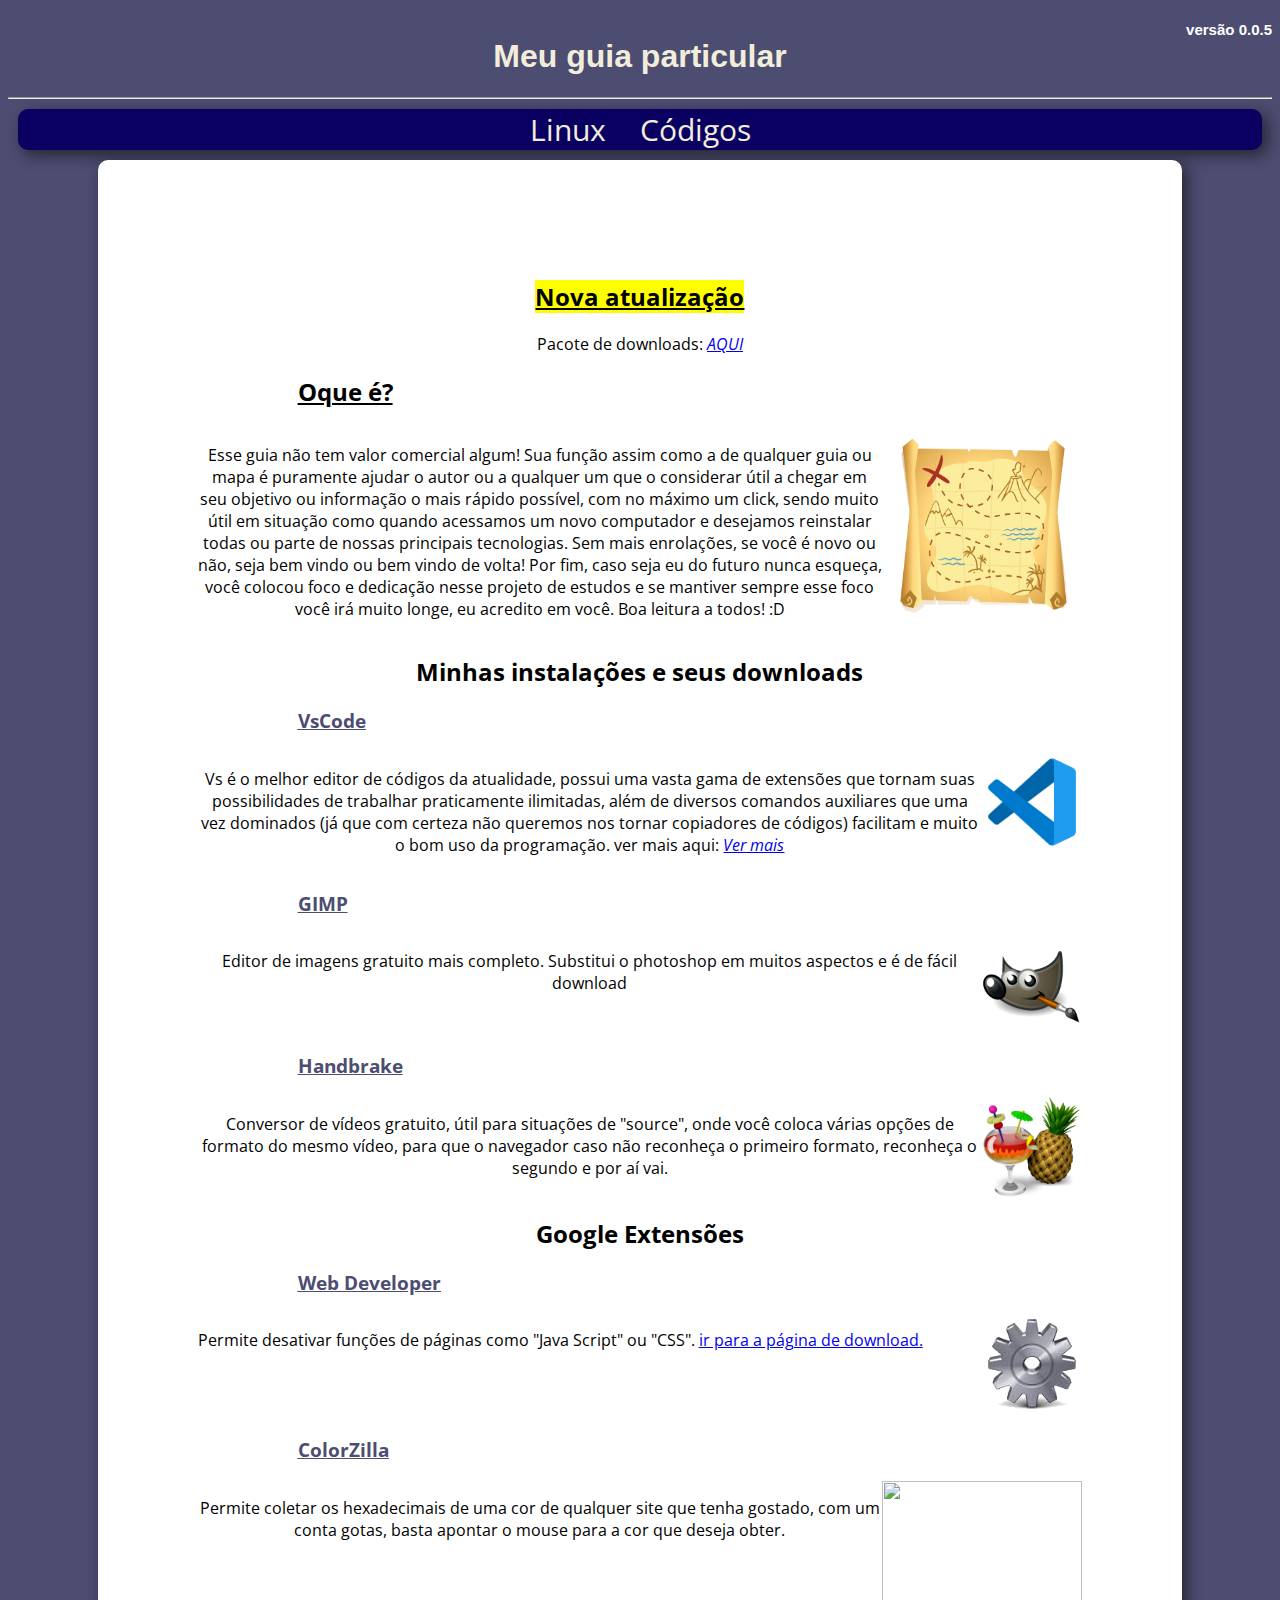
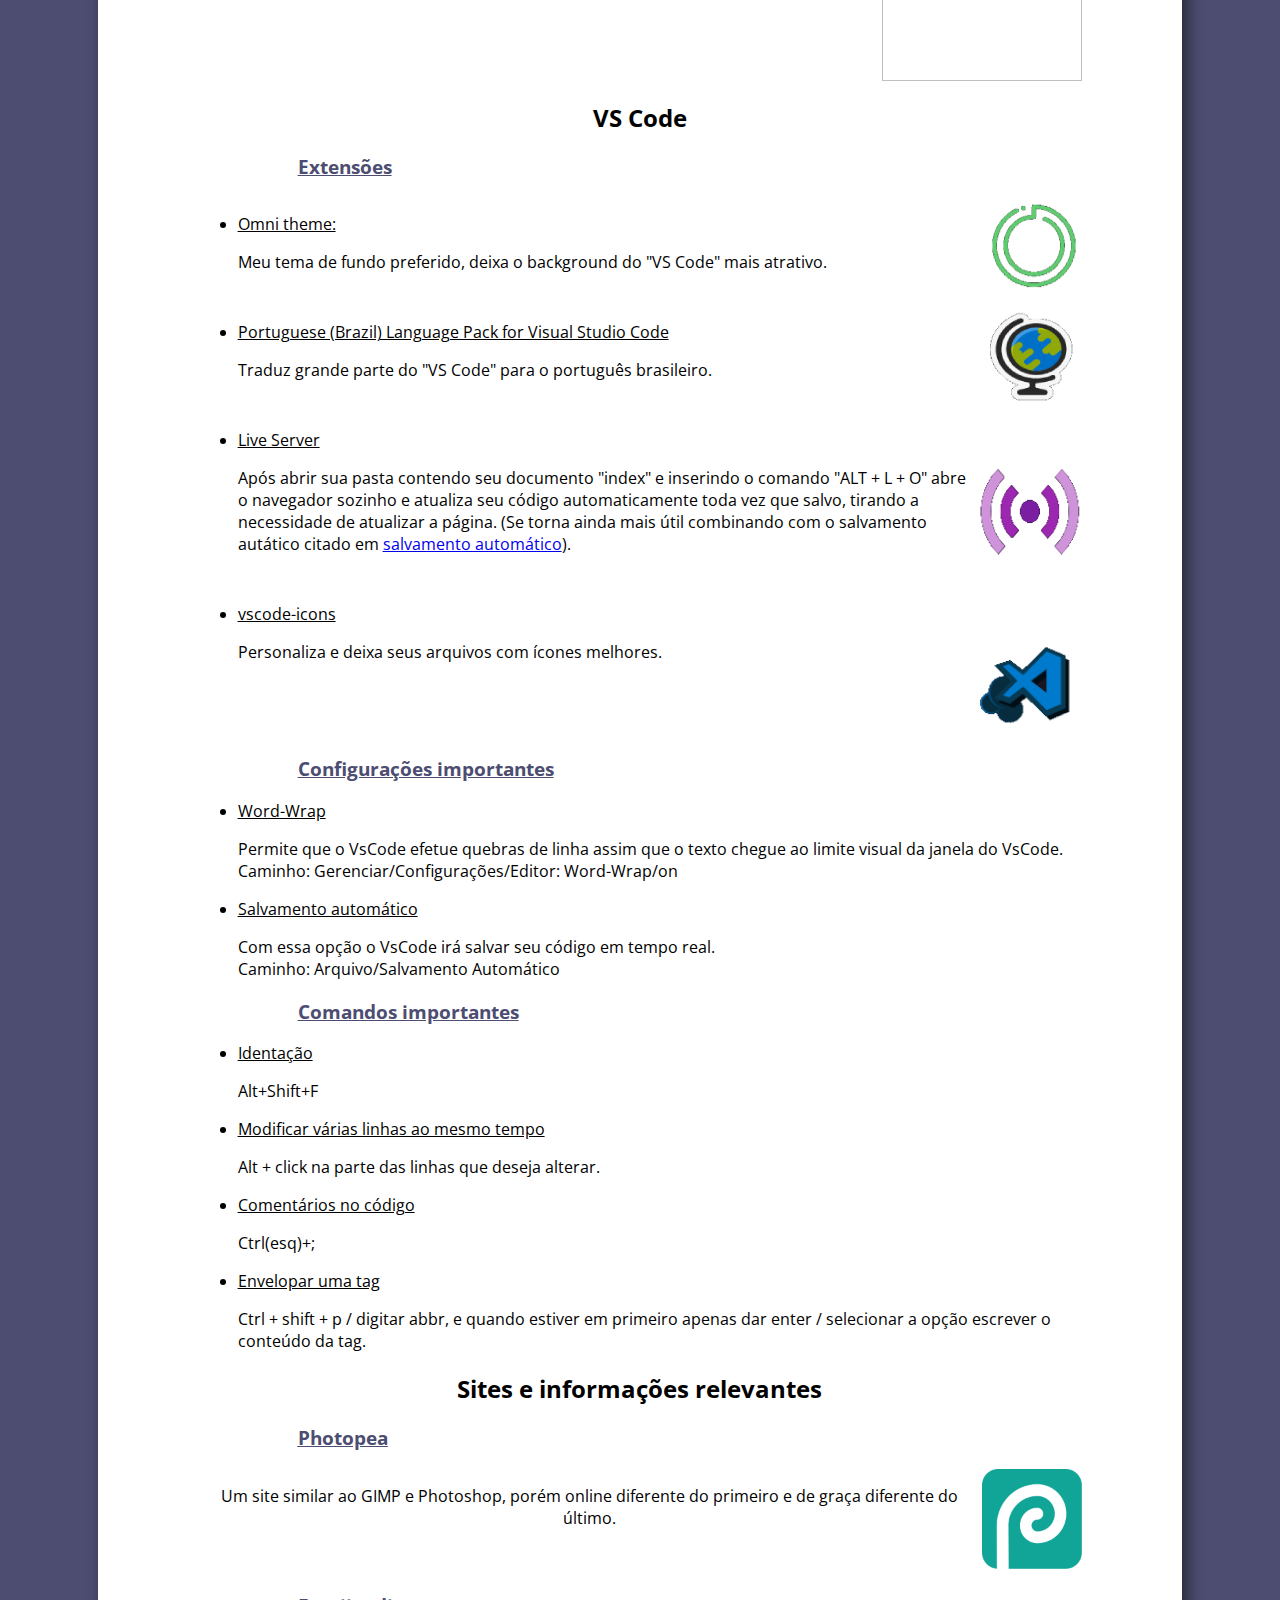
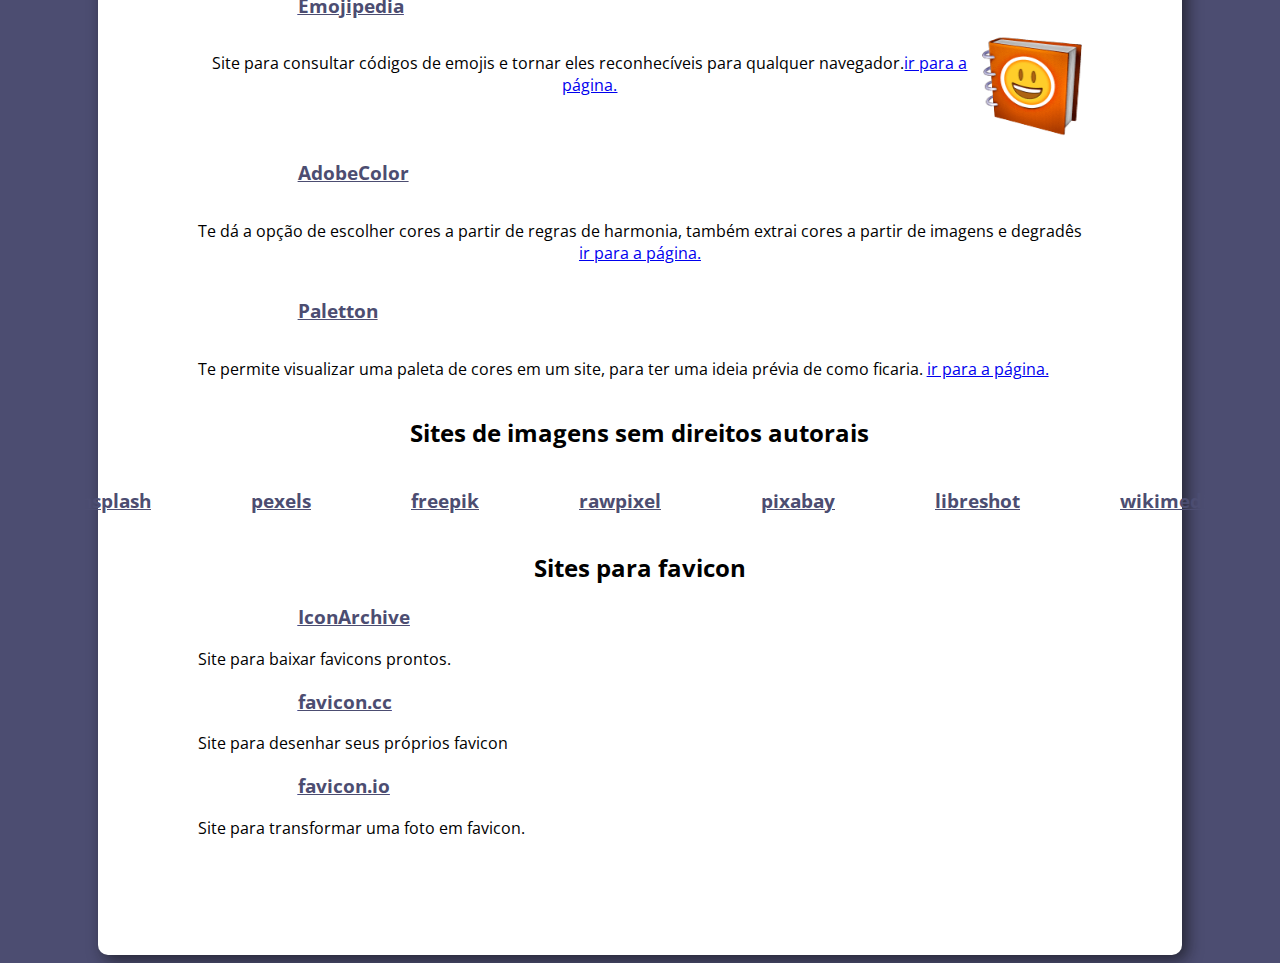
==== index.html @ 6b9ac1b1 "Atualizando composição" ====
<!DOCTYPE html>
<html lang="pt-br">

<head>
    <meta charset="UTF-8">
    <meta name="viewport" content="width=device-width, initial-scale=1.0">
    <link rel="stylesheet" href="style.css">
  <link rel="shortcut icon" href="faviconn.ico.ico" type="image/x-icon">
    <title>DevClick</title>
</head>

<body>
    <header>
        
        <h1 id="title"><sup>versão 0.0.5</sup>Meu guia particular</h1>
        <hr>
    </header>
    <nav>
        <a href="./src/html/linux.html">Linux</a>
        <a href="./src/html/codigos.html">Códigos</a>
    </nav>
    <main>
        <div class="atualizacao">
        <h2 class="subtitulo"><ins><mark>Nova atualização</mark></ins></h2>
        <p>Pacote de downloads: <a href="#"><em>AQUI</em></a></p>
        </div>

        <h2 class="comeco">Oque é?</h2>

        <div class="conjunto">
            <p>Esse guia não tem valor comercial algum! Sua função assim como a de qualquer guia ou mapa é puramente
                ajudar o autor ou a qualquer um que o considerar útil a chegar em seu objetivo ou informação o mais
                rápido possível, com no máximo um click, sendo muito útil em situação como quando acessamos um novo
                computador e desejamos reinstalar todas ou parte de nossas principais tecnologias. Sem mais enrolações,
                se você é novo ou não, seja
                bem vindo ou bem vindo de volta! Por fim, caso seja eu do futuro nunca esqueça, você colocou foco e
                dedicação nesse projeto de estudos e se mantiver sempre esse foco você irá muito longe, eu acredito em
                você. Boa leitura a todos! :D</p><img src="src/images/mapa-do-tesouro.png" alt="Mapa do tesouro">
        </div>

        
        <h2 class="subtitulo">Minhas instalações e seus downloads</h2>

        <a href="#vsCode">
            <h3>VsCode</h3>
        </a>

        <div class="conjunto">
            <p>Vs é o melhor editor de códigos da atualidade, possui uma vasta gama de extensões que tornam suas possibilidades de
                trabalhar praticamente ilimitadas, além de diversos comandos auxiliares que uma vez dominados (já que
                com certeza não queremos nos tornar copiadores de códigos) facilitam e muito o bom uso da programação.
                ver mais aqui: <a href="#vsCode"><em>Ver mais</em></a></p>
            <a href="#vsCode"><img id="iconVs" src="src/images/vsCode.png" alt="VS code"></a>
        </div>
            <h3>GIMP</h3>
        <div class="conjunto">
            <p>Editor de imagens gratuito mais completo. Substitui o photoshop em muitos aspectos e é de fácil download</p> 
            <img id="iconGimp" src="src/images/GIMP.png" alt="">  
        </div>
        <h3>Handbrake</h3>
            <div class="conjunto">    
                 <p>Conversor de vídeos gratuito, útil para situações de "source", onde você coloca várias opções de formato do mesmo vídeo, para que o navegador caso não reconheça o primeiro formato, reconheça o segundo e por aí vai. </p>
                 <img id="iconHandbrake" src="src/images/Handbrake.png" alt="">
             </div>
        <h2 class="subtitulo">Google Extensões</h2>
        <a href="https://chrome.google.com/webstore/detail/web-developer/bfbameneiokkgbdmiekhjnmfkcnldhhm?utm_source=ext_app_menu"
            target="_blank">
            <h3>Web Developer</h3>
        </a>
        <div class="conjunto">
            <p>Permite desativar funções de páginas como "Java Script" ou "CSS". <a
                    href="https://chrome.google.com/webstore/detail/web-developer/bfbameneiokkgbdmiekhjnmfkcnldhhm?utm_source=ext_app_menu"
                    target="_blank">ir para a página de download.</a></p>
            <a href="https://chrome.google.com/webstore/detail/web-developer/bfbameneiokkgbdmiekhjnmfkcnldhhm?utm_source=ext_app_menu"
                target="_blank"><img src="src/images/wDeveloper.png" id="wDeveloper" alt="Web Developer ícone"></a>
        </div>
        <a href="https://chrome.google.com/webstore/detail/colorzilla/bhlhnicpbhignbdhedgjhgdocnmhomnp"><h3>ColorZilla</h3></a>
        <a name="vsCode"></a>
        <div class="conjunto">
            <p>Permite coletar os hexadecimais de uma cor de qualquer site que tenha gostado, com um conta gotas, basta apontar o mouse para a cor que deseja obter. </p>
            <img src="#" alt="">
        </div>
        <h2 class="subtitulo">VS Code</h2>

        <h3>Extensões</h3>
        <div class="conjunto">
            <ul>
                <li>Omni theme:</li>
                <p>Meu tema de fundo preferido, deixa o background do "VS Code" mais atrativo.</p>
            </ul>
            <img src="src/images/omni.png" id="omni" alt="">
        </div>

        <div class="conjunto">
            <ul>
                <li>Portuguese (Brazil) Language Pack for Visual Studio Code</li>
                <p>Traduz grande parte do "VS Code" para o português brasileiro.</p>
                </li>
            </ul>
            <img src="src/images/pt.png" id="pt" alt="portuguese">
        </div>

        <div class="conjunto">
            <ul>
                <li>Live Server</li>
                <p>Após abrir sua pasta contendo seu documento "index" e inserindo o comando "ALT + L + O" abre o
                    navegador sozinho e atualiza seu código automaticamente toda vez que salvo, tirando a necessidade de
                    atualizar a página. (Se torna ainda mais útil combinando com o salvamento autático citado em <a
                        href="#autoSave">salvamento automático</a>).</p>
                </li>
            </ul>
            <img src="src/images/ls.png" id="ls" alt="portuguese">
        </div>

        <div class="conjunto">
            <ul>
                <li>vscode-icons</li>
                <p>Personaliza e deixa seus arquivos com ícones melhores.</p>
                </li>
            </ul>
            <img src="src/images/vsIcons.png" id="ls" alt="portuguese">
        </div>

        <h3>Configurações importantes</h3>
        <div>
            <ul>
                <li>Word-Wrap</li>
                <p>Permite que o VsCode efetue quebras de linha assim que o texto chegue ao limite visual da janela do
                    VsCode.<br>Caminho: Gerenciar/Configurações/Editor: Word-Wrap/on
                </p>
            </ul>
        </div>

        <a name="autoSave"></a>

        <div>
            <ul>
                <li>Salvamento automático</li>
                <p>Com essa opção o VsCode irá salvar seu código em tempo real.<br>Caminho: Arquivo/Salvamento Automático
                </p>
            </ul>
        </div>

        <h3>Comandos importantes</h3>
        <div>
            <ul>
                <li>Identação</li>
                <p>Alt+Shift+F</p>
                <li>Modificar várias linhas ao mesmo tempo</li>
                <p>Alt + click na parte das linhas que deseja alterar.</p>
                <li>Comentários no código</li>
                <p>Ctrl(esq)+;</p>
                <li>Envelopar uma tag</li>
                <p>Ctrl + shift + p / digitar abbr, e quando estiver em primeiro apenas dar enter / selecionar a opção escrever o conteúdo da tag. </p>
            </ul>
        </div>

        <h2 class="subtitulo">Sites e informações relevantes</h2>

        <a href="https://www.photopea.com/" target="_blank">
            <h3>Photopea</h3>
        </a>
        <div class="conjunto">
            <p>Um site similar ao GIMP e Photoshop, porém online diferente do primeiro e de graça diferente do último.
            </p>
            <a href="https://www.photopea.com/" target="_blank"><img src="src/images/photopea.png" id="photopea"
                    alt=""></a>
        </div class="conjunto">
        <a href="https://emojipedia.org/" target="_blank">
            <h3>Emojipedia</h3>
        </a>
        <div class="conjunto">
            <p>Site para consultar códigos de emojis e tornar eles reconhecíveis para qualquer navegador.<a
                    href="https://emojipedia.org"
                    target="_blank">ir para a página.</a></p>
            <a href="https://emojipedia.org"
                target="_blank"><img src="src/images/emojiPedia.png" id="emojipedia" alt="Web Developer ícone"></a>
        </div>
        <h3>AdobeColor</h3>
        <div class="conjunto">
            <p>Te dá a opção de escolher cores a partir de regras de harmonia, também extrai cores a partir de imagens e degradês <a
                href="https://color.adobe.com/pt/create/color-wheel"
                target="_blank">ir para a página.</a></p>

        </div>
        <h3>Paletton</h3>
        <div class="conjunto">
            <p>Te permite visualizar uma paleta de cores em um site, para ter uma ideia prévia de como ficaria.
            <a href="https://paletton.com/">ir para a página.</a></p>
        </div>
        <h2 class="subtitulo">Sites de imagens sem direitos autorais</h2>
            
        <div class="juntar">
            <a
                    href="https://unsplash.com/pt-br"
                    target="_blank"><h3>unsplash</h3></a>
                    
                        
                  
            <a
                    href="https://www.pexels.com/pt-br/"
                    target="_blank"><h3>pexels</h3></a>
     
            <a
                    href="https://br.freepik.com/"
                    target="_blank"><h3>freepik</h3></a>
        
            <a
                    href="https://www.rawpixel.com/"
                    target="_blank"><h3>rawpixel</h3></a>
            
            <a 
                    href="https://pixabay.com/pt/" target="_blank"><h3>pixabay</h3>
            </a>
            
            <a 
                    href="https://libreshot.com/" target="_blank"><h3>libreshot</h3>
            </a>

            <a href="https://commons.wikimedia.org/wiki/Main_Page" target="_blank"><h3>wikimediacommons</h3></a>
        
    
        </div>
        
        <h2 class="subtitulo">
            Sites para favicon
        </h2>
            
       <a href="https://www.iconarchive.com/" target="_blank"><h3>IconArchive</h3></a> 
        <p>Site para baixar favicons prontos.</p>
        <a href="https://www.favicon.cc/" target="_blank"><h3>favicon.cc</h3></a> 
        <p>Site para desenhar seus próprios favicon</p>
        <a href="https://favicon.io/" target="_blank"><h3>favicon.io</h3></a> 
        <p>Site para transformar uma foto em favicon.</p>
    </main>
</body>

</html>
---- style.css ----
@charset "UTF-8";
@import url('https://fonts.googleapis.com/css2?family=Open+Sans:wght@300&display=swap');
@import url('https://fonts.googleapis.com/css2?family=Open+Sans+m:wght@300&family=Rufina&display=swap');

:root{
    --cor01: #4C4D71;
    --cor02: #F2EDDB;
    --cor03: #920202;
    --cor04: #413244;
    --cor05: #014034;
    --fonte-titulo: 'Antonio Sans', sans-serif;
    --fonte-subTitulo: 'Open Sans m', sans-serif;
    --fonte-padrao: 'Open Sans', sans-serif;
    --sombra: 2px 2px 0px rgba(0, 0, 0, 0.459);
}


body{
    background-color: var(--cor01);
    background-size: cover;
    font-family: var(--fonte-padrao);
}

body h1{
    color: var(--cor02);
text-align: center;
font-family: var(--fonte-titulo);
}



header h1 > sup {
    display: flex;
    justify-content: end;
    color: white;
    font-size: 15px;
}



nav{
    margin: 10px;
    text-align: center;
    background-color: rgb(10, 0, 98);
    box-shadow: 5px 5px 15px rgb(13, 13, 13, 0.616);
    border-radius: 10px;
}

nav a{
    color: var(--cor02);
    font-size: 30px;
    margin: 0px 15px;
    text-decoration: none;
}

nav a:hover{
    background-color: var(--cor02);
    color: black;
}

main{
background-color: white;
    border-radius: 10px;
    box-shadow: 5px 5px 15px rgb(13, 13, 13, 0.616);
    width: 70%;
    padding: 100px;
    margin: auto;
}

main .conjunto{
    display: flex;
    justify-content: space-between;
}

main .conjunto > p{
text-align: center; 
}

main .conjunto > img{
    width: 200px;
    height: 200px;
}

main .atualizacao {
    text-align: center;
}


main .comeco{
    text-indent: 100px;
    text-decoration: underline;
}

main .subtitulo{
    text-align: center;
}

main .juntar{
    display: flex;
    justify-content: center;
}

main li{
    text-decoration: underline;
}


main h3{
    text-indent: 100px;
    text-decoration: underline;
    color: var(--cor01)
}

#iconHandbrake{
    width: 100px;
    height: 100px;
}


#iconVs{
    width: 100px;
    height: 100px;
}

#wDeveloper{
    width: 100px;
    height: 100px;
}

#omni{
    width: 100px;
    height: 100px;
}

#pt{
    width: 100px;
    height: 100px;
}

#ls{
    width: 107px;
    height: 100px;
    margin-top: 50px;
}

#photopea{
    width: 100px;
    height: 100px;
}

#iconGimp{
    width: 100px;
    height: 100px;
}

#emojipedia{
    width: 100px;
    height: 100px;
}
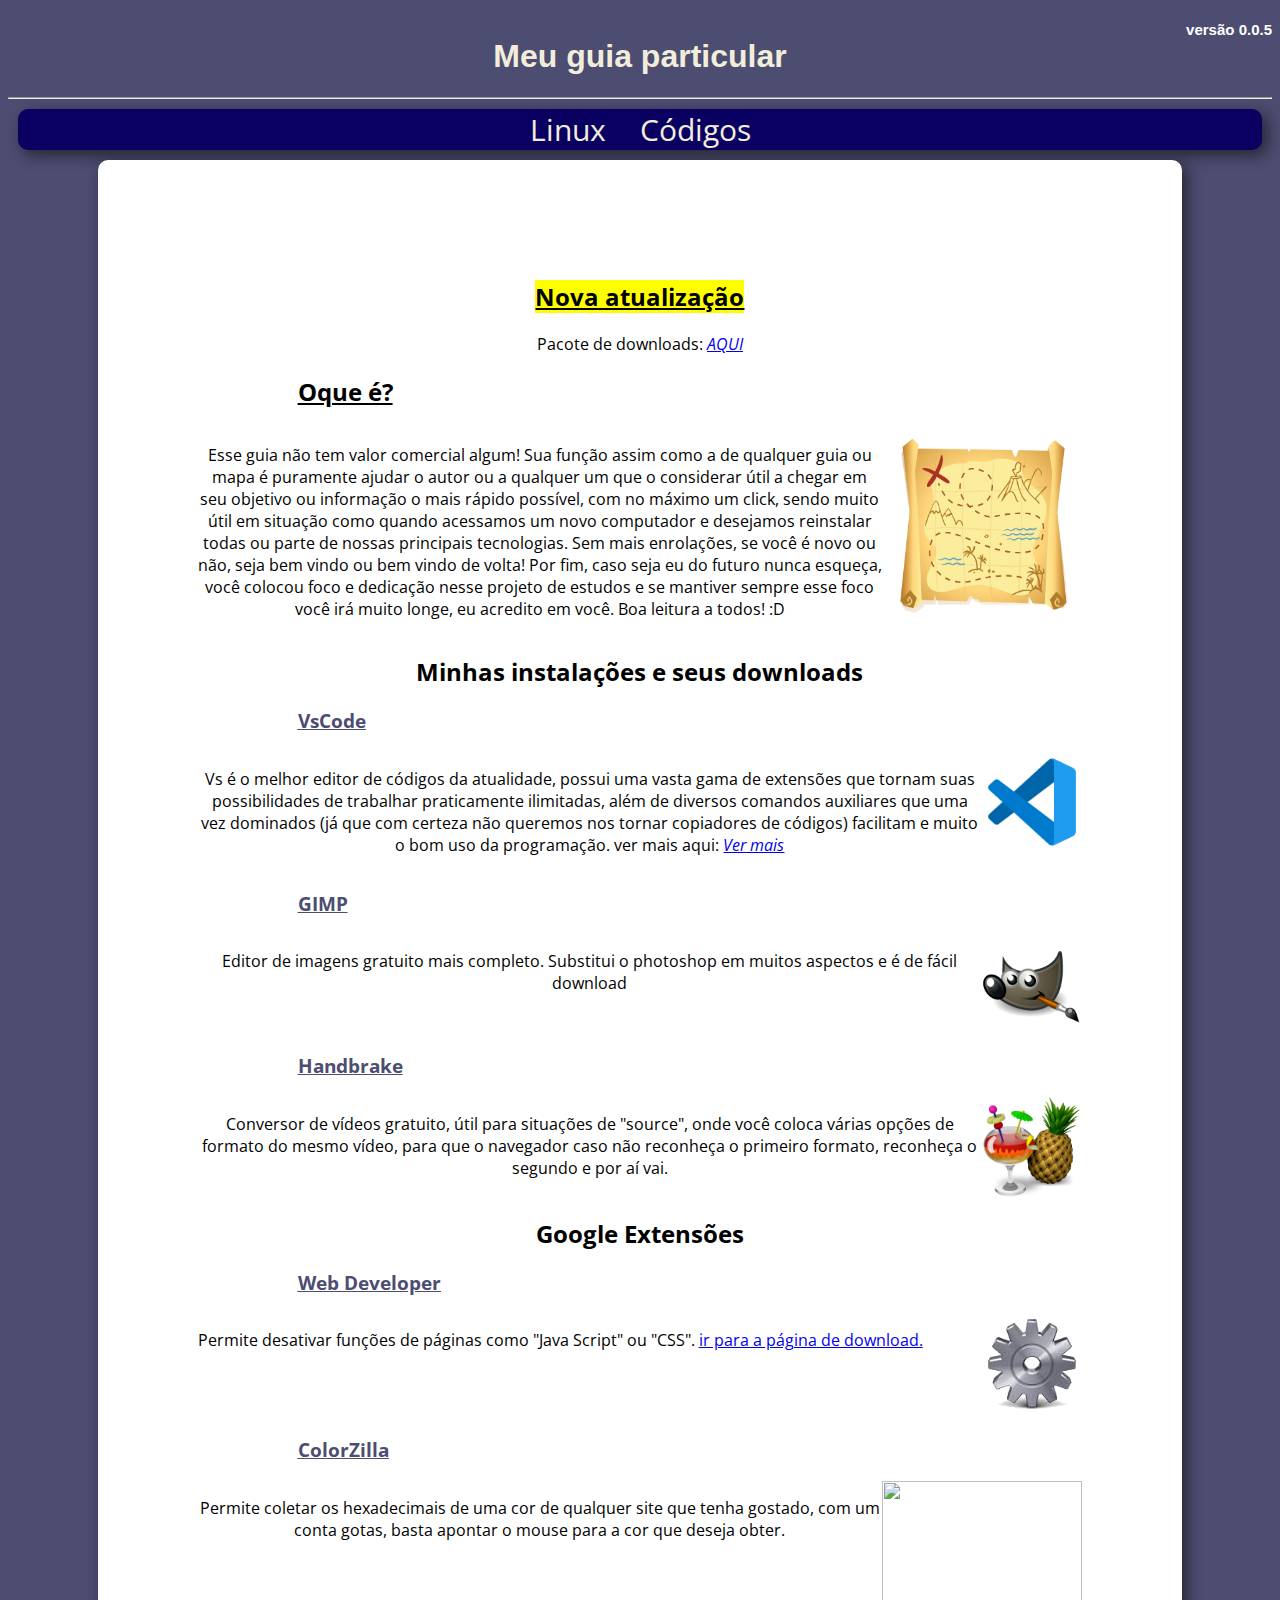
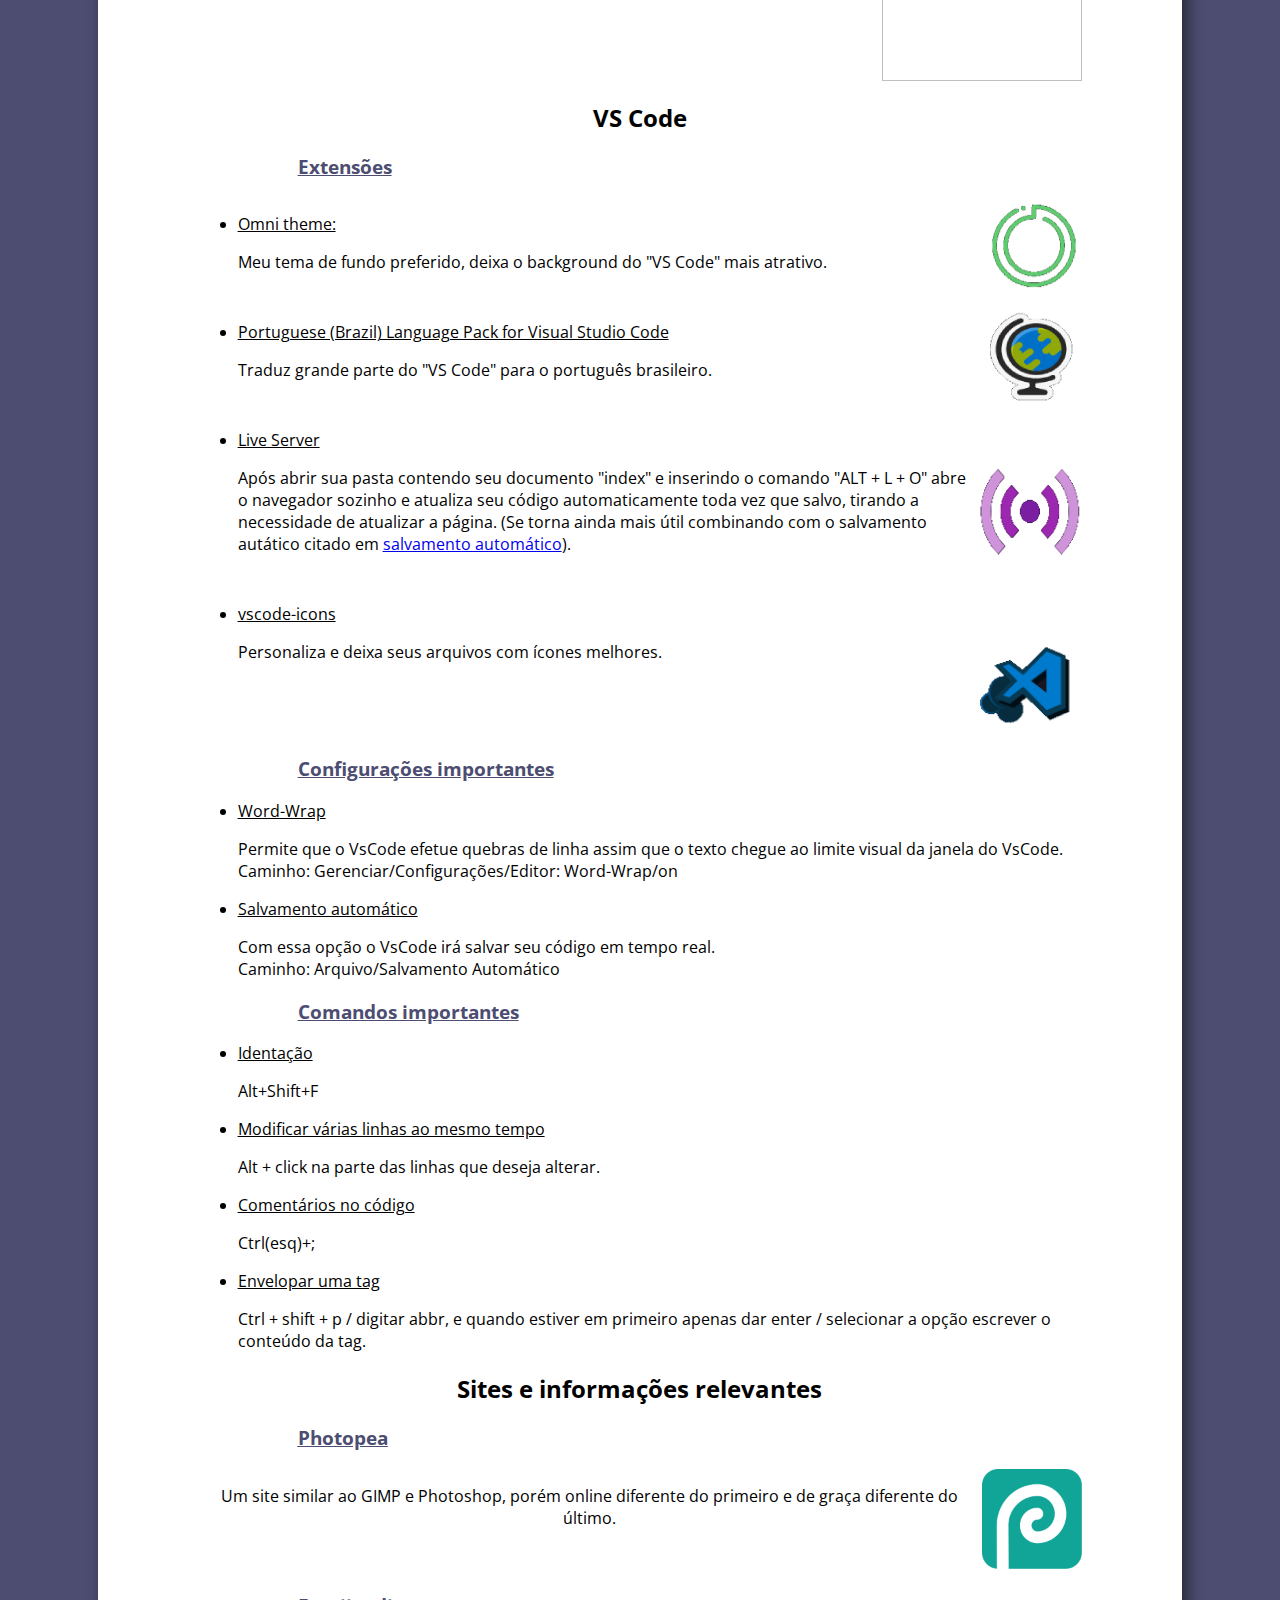
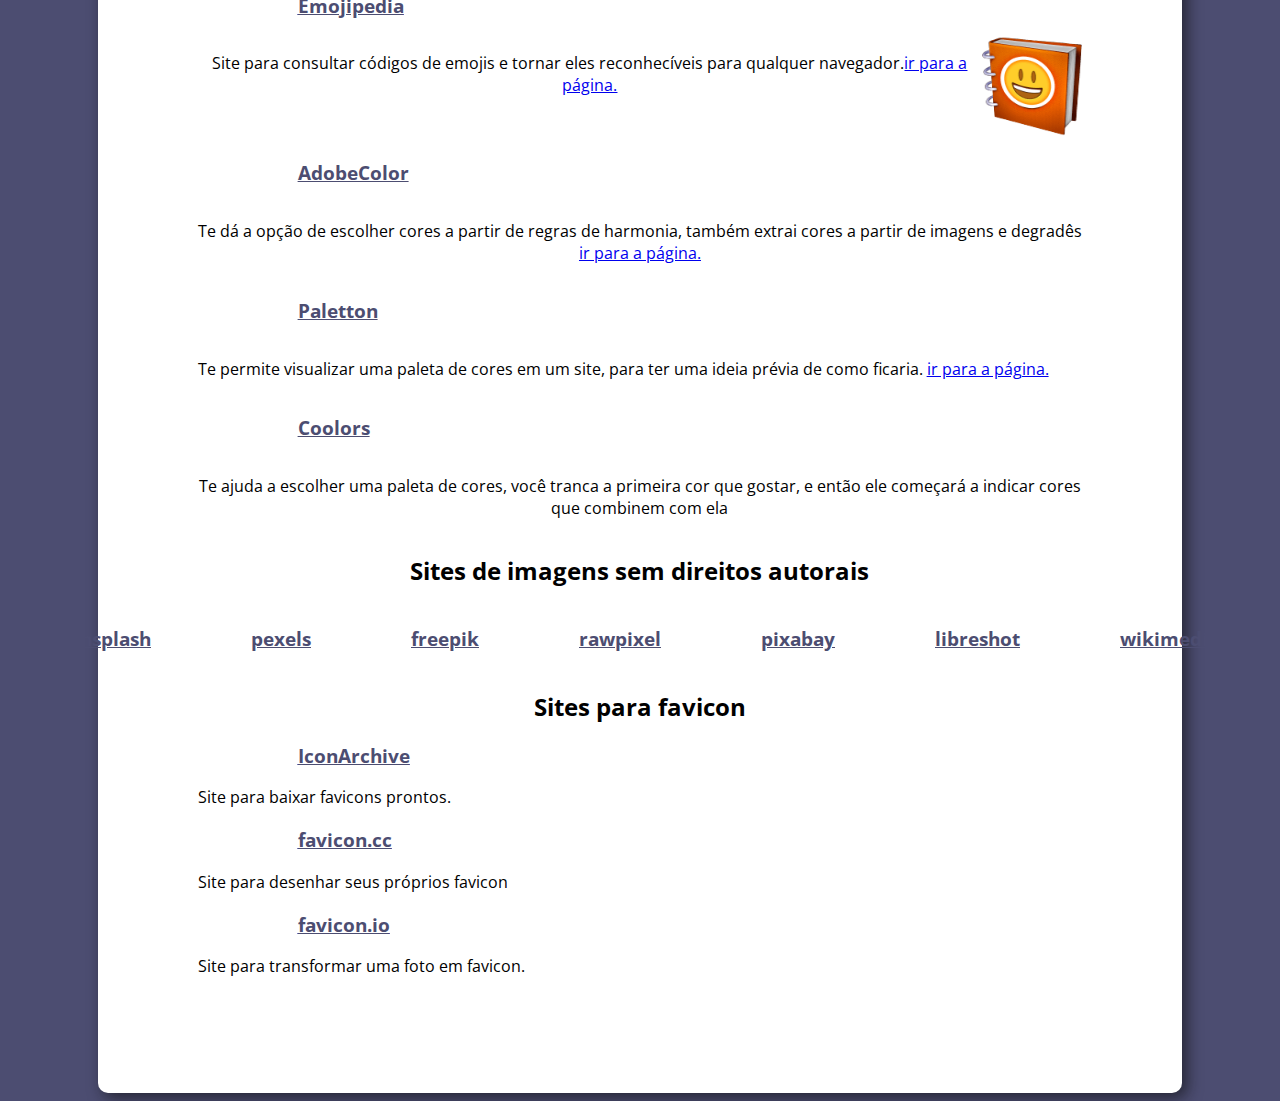
==== commit 2cbaf153: "Adicionando sites" ====
--- a/index.html
+++ b/index.html
@@ -188,6 +188,10 @@
             <p>Te permite visualizar uma paleta de cores em um site, para ter uma ideia prévia de como ficaria.
             <a href="https://paletton.com/">ir para a página.</a></p>
         </div>
+        <h3>Coolors</h3>
+        <div class="conjunto">
+            <p>Te ajuda a escolher uma paleta de cores, você tranca a primeira cor que gostar, e então ele começará a indicar cores que combinem com ela</p>
+        </div>
         <h2 class="subtitulo">Sites de imagens sem direitos autorais</h2>
             
         <div class="juntar">
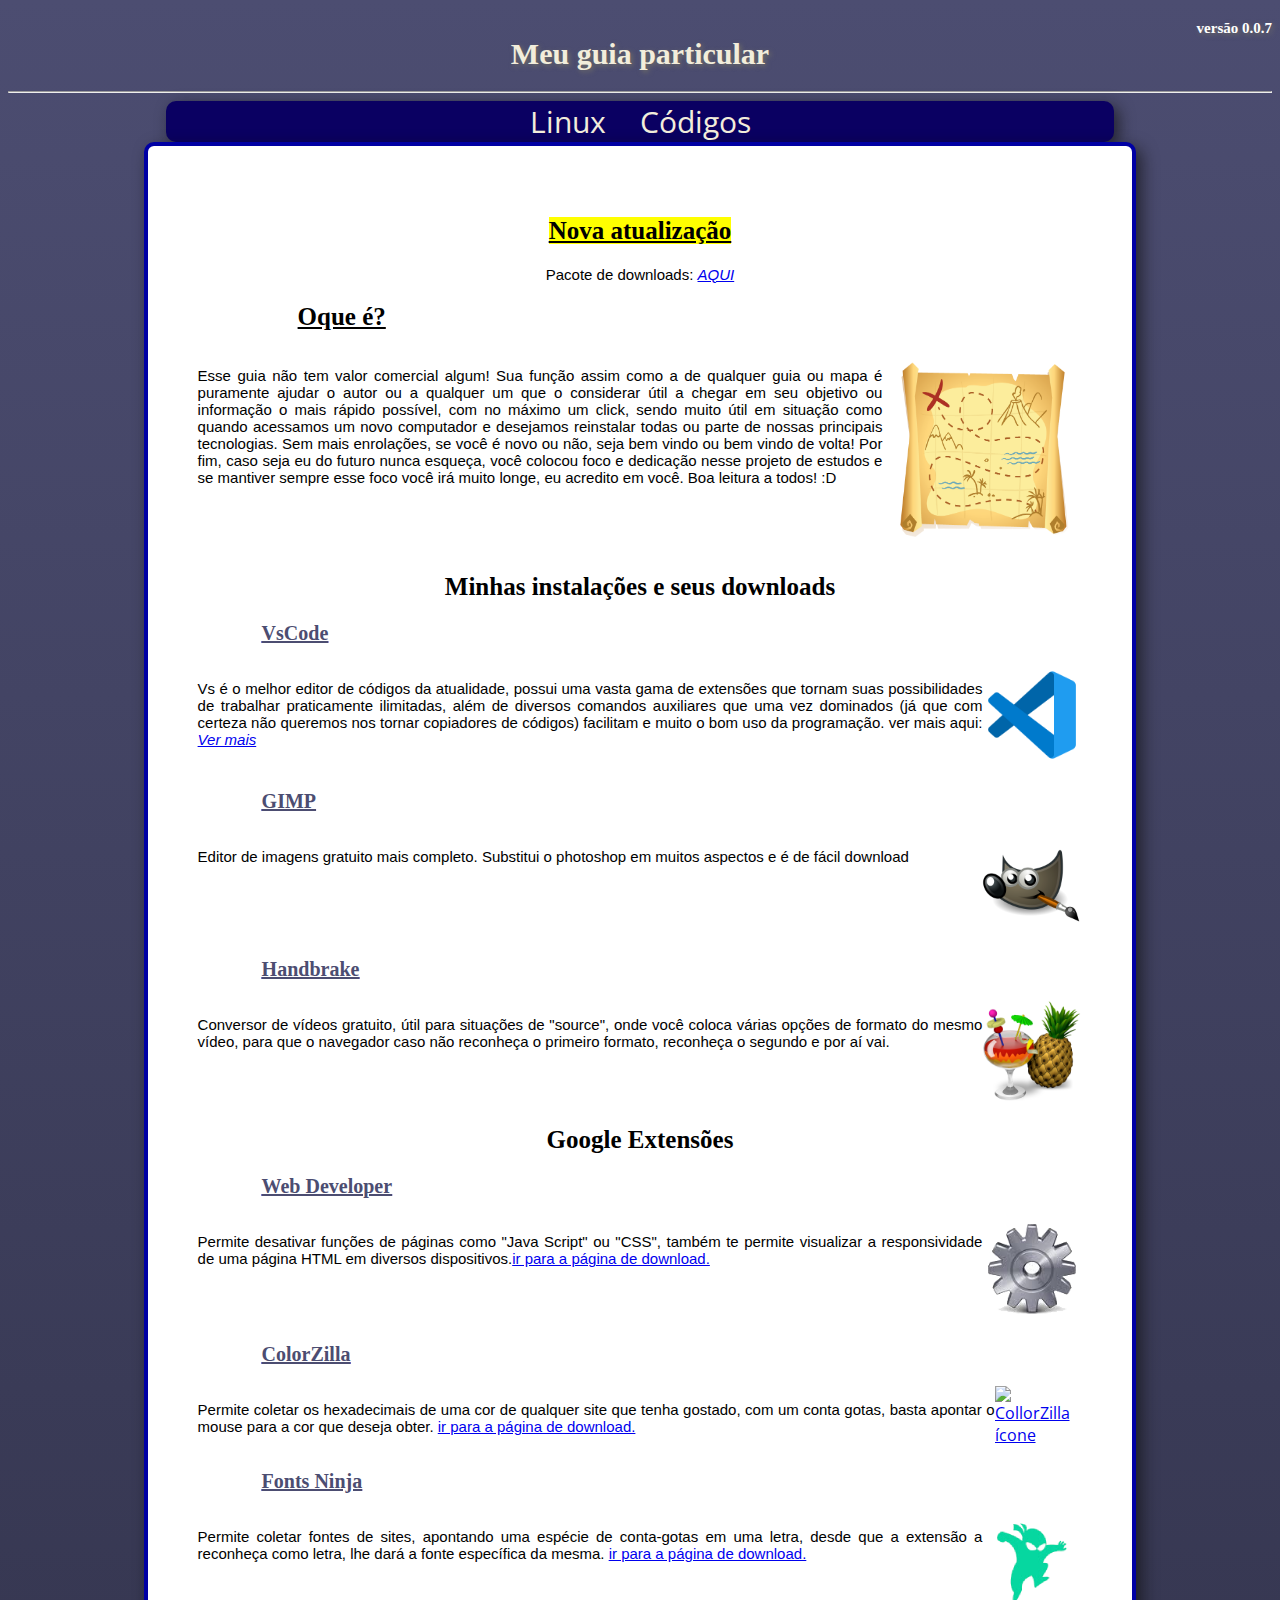
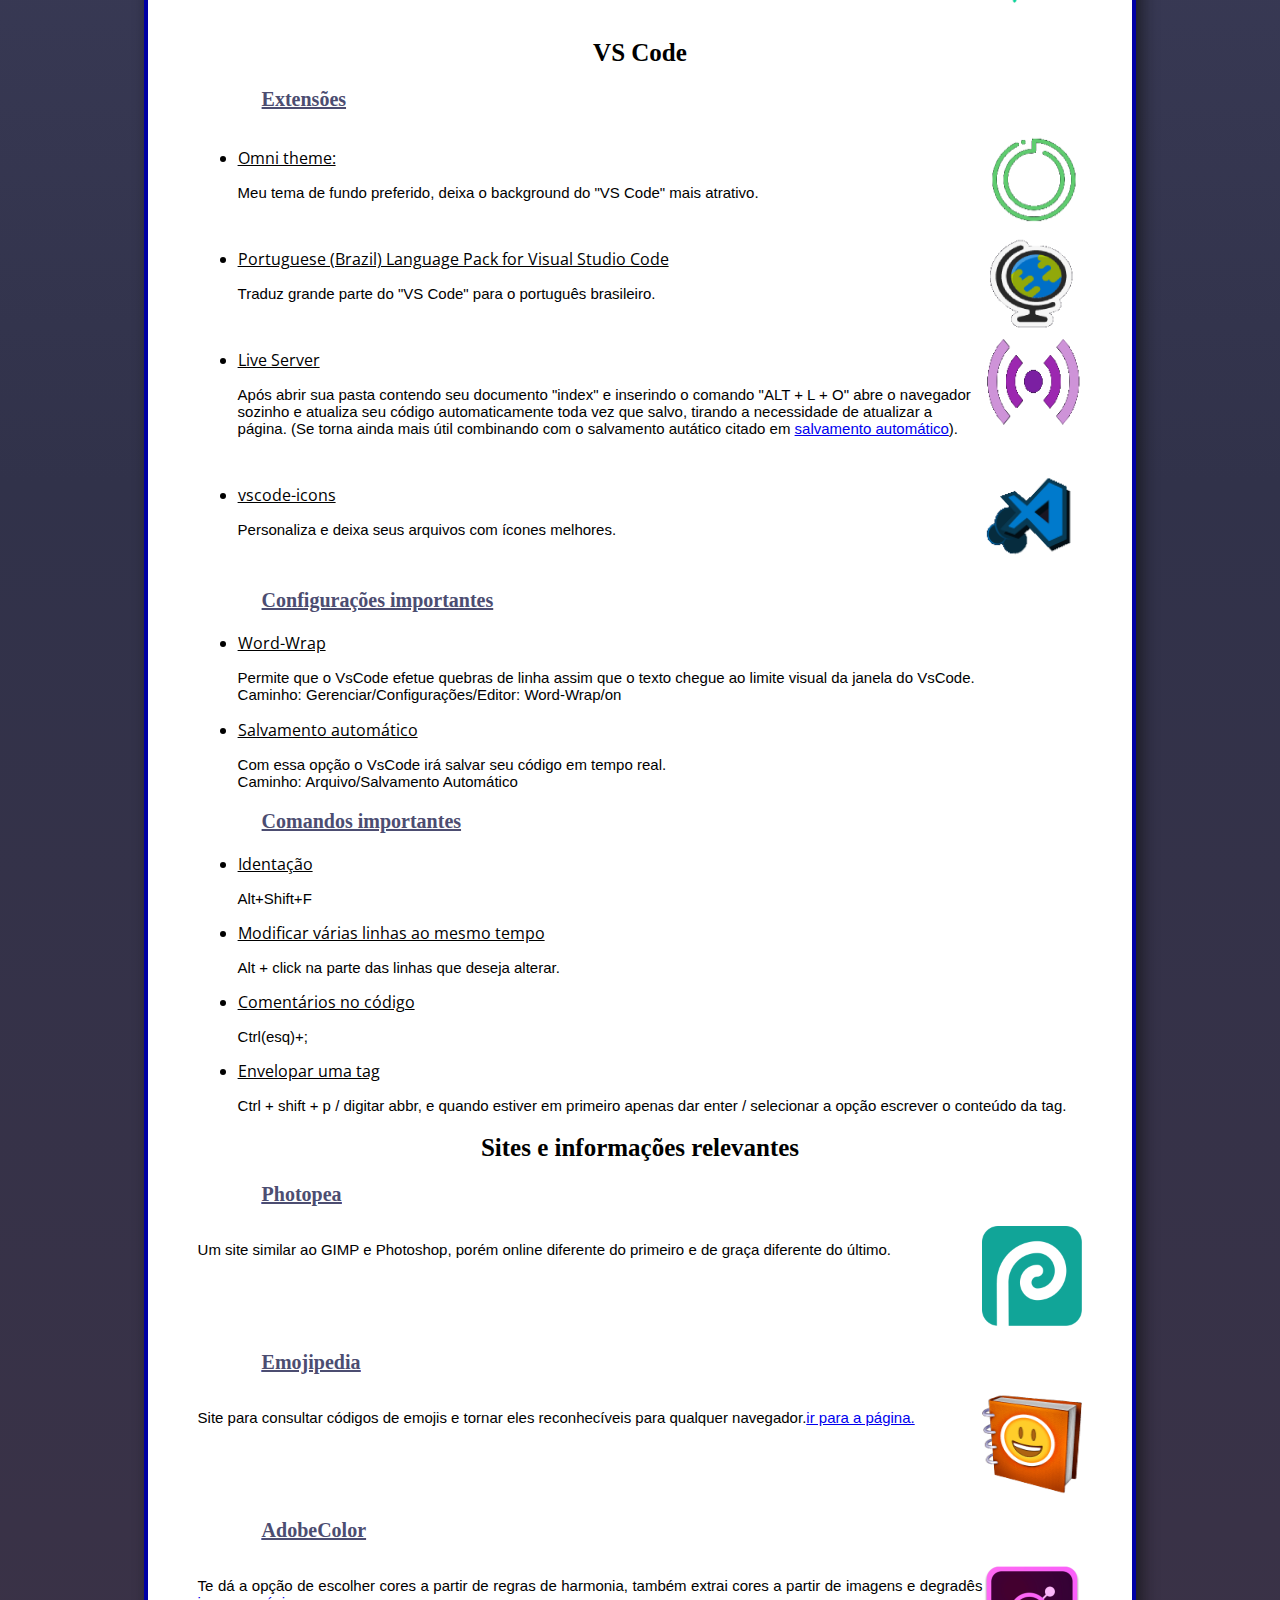
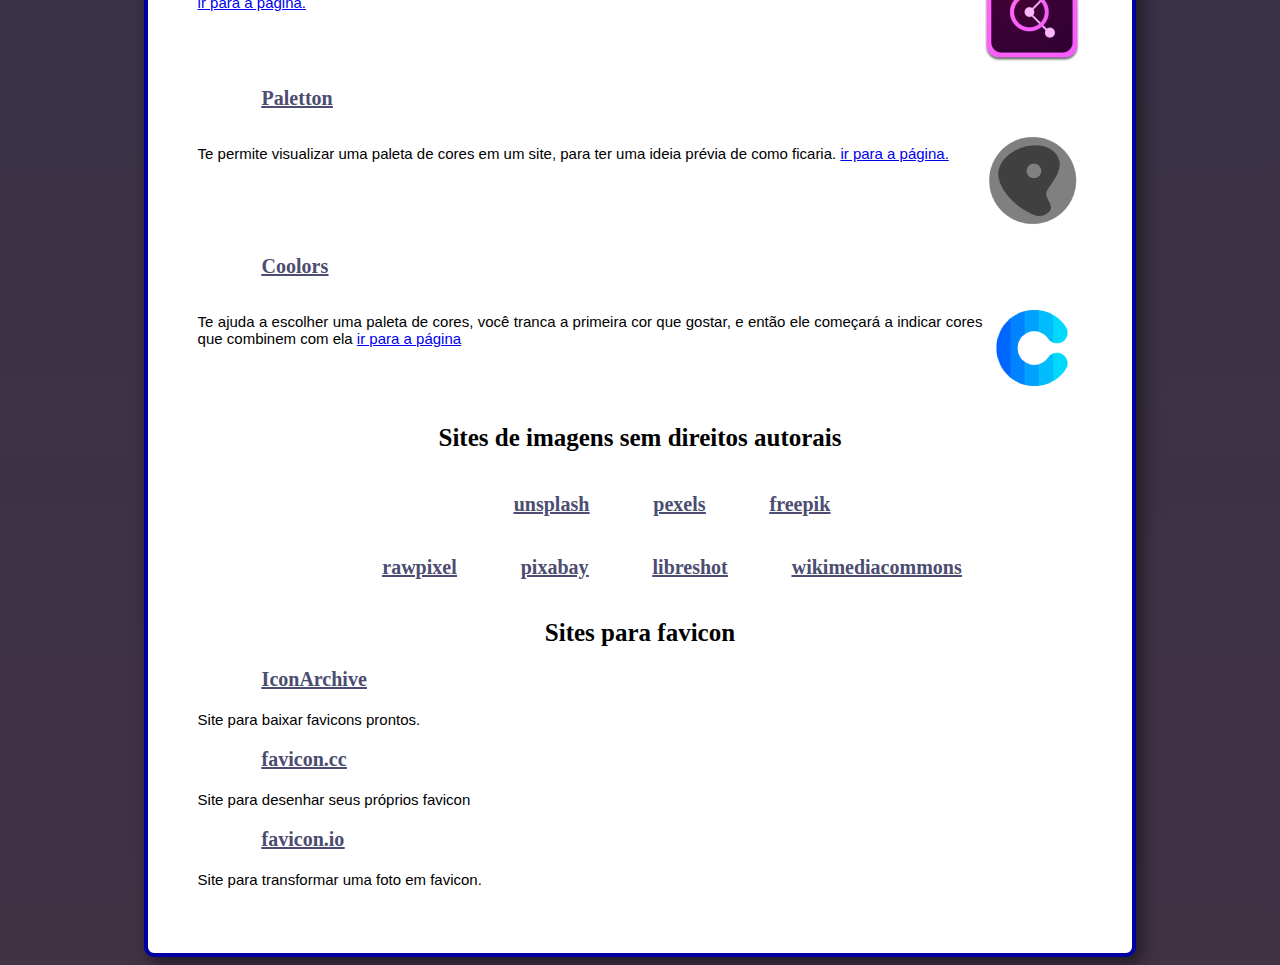
==== commit 4a1ce89c: "Atualizações 0.0.7 - 12 de set 23" ====
--- a/index.html
+++ b/index.html
@@ -6,13 +6,13 @@
     <meta name="viewport" content="width=device-width, initial-scale=1.0">
     <link rel="stylesheet" href="style.css">
   <link rel="shortcut icon" href="faviconn.ico.ico" type="image/x-icon">
-    <title>DevClick</title>
+  <title>DevClick</title>
 </head>
 
 <body>
     <header>
         
-        <h1 id="title"><sup>versão 0.0.5</sup>Meu guia particular</h1>
+        <h1 id="title"><sup>versão 0.0.7</sup>Meu guia particular</h1>
         <hr>
     </header>
     <nav>
@@ -22,7 +22,7 @@
     <main>
         <div class="atualizacao">
         <h2 class="subtitulo"><ins><mark>Nova atualização</mark></ins></h2>
-        <p>Pacote de downloads: <a href="#"><em>AQUI</em></a></p>
+        <p>Pacote de downloads: <a href="https://drive.google.com/drive/folders/1u6-ceXMUh3e8mEIc8TZkx89L8D_IJhwg?usp=sharing" target="_blank"><em>AQUI</em></a></p>
         </div>
 
         <h2 class="comeco">Oque é?</h2>
@@ -35,7 +35,7 @@
                 se você é novo ou não, seja
                 bem vindo ou bem vindo de volta! Por fim, caso seja eu do futuro nunca esqueça, você colocou foco e
                 dedicação nesse projeto de estudos e se mantiver sempre esse foco você irá muito longe, eu acredito em
-                você. Boa leitura a todos! :D</p><img src="src/images/mapa-do-tesouro.png" alt="Mapa do tesouro">
+                você. Boa leitura a todos! :D</p><img style="height: 200px; width: 200px;" id="#mapTesouro" src="src/images/mapa-do-tesouro.png" alt="Mapa do tesouro">
         </div>
 
         
@@ -50,17 +50,21 @@
                 trabalhar praticamente ilimitadas, além de diversos comandos auxiliares que uma vez dominados (já que
                 com certeza não queremos nos tornar copiadores de códigos) facilitam e muito o bom uso da programação.
                 ver mais aqui: <a href="#vsCode"><em>Ver mais</em></a></p>
-            <a href="#vsCode"><img id="iconVs" src="src/images/vsCode.png" alt="VS code"></a>
-        </div>
-            <h3>GIMP</h3>
+            <a href="#vsCode"><img class="icons" id="iconVs" src="src/images/vsCode.png" alt="VS code"></a>
+        </div>
+            <a href="https://drive.google.com/drive/folders/1u6-ceXMUh3e8mEIc8TZkx89L8D_IJhwg?usp=sharing" target="_blank">
+                <h3>GIMP</h3>
+            </a>
         <div class="conjunto">
             <p>Editor de imagens gratuito mais completo. Substitui o photoshop em muitos aspectos e é de fácil download</p> 
-            <img id="iconGimp" src="src/images/GIMP.png" alt="">  
-        </div>
-        <h3>Handbrake</h3>
+            <a href="https://drive.google.com/drive/folders/1u6-ceXMUh3e8mEIc8TZkx89L8D_IJhwg?usp=sharing" target="_blank"><img class="icons" id="iconGimp" src="src/images/GIMP.png" alt="ícone gimp"></a>  
+        </div>
+        <a href="https://drive.google.com/drive/folders/1u6-ceXMUh3e8mEIc8TZkx89L8D_IJhwg?usp=sharing" target="_blank">
+            <h3>Handbrake</h3>
+        </a>
             <div class="conjunto">    
                  <p>Conversor de vídeos gratuito, útil para situações de "source", onde você coloca várias opções de formato do mesmo vídeo, para que o navegador caso não reconheça o primeiro formato, reconheça o segundo e por aí vai. </p>
-                 <img id="iconHandbrake" src="src/images/Handbrake.png" alt="">
+                 <a href="https://drive.google.com/drive/folders/1u6-ceXMUh3e8mEIc8TZkx89L8D_IJhwg?usp=sharing" target="_blank"><img id="iconHandbrake" src="src/images/Handbrake.png" alt="ícone HandBrake"></a>
              </div>
         <h2 class="subtitulo">Google Extensões</h2>
         <a href="https://chrome.google.com/webstore/detail/web-developer/bfbameneiokkgbdmiekhjnmfkcnldhhm?utm_source=ext_app_menu"
@@ -68,27 +72,40 @@
             <h3>Web Developer</h3>
         </a>
         <div class="conjunto">
-            <p>Permite desativar funções de páginas como "Java Script" ou "CSS". <a
+            <p>Permite desativar funções de páginas como "Java Script" ou "CSS", também te permite visualizar a responsividade de uma página HTML em diversos dispositivos.<a
                     href="https://chrome.google.com/webstore/detail/web-developer/bfbameneiokkgbdmiekhjnmfkcnldhhm?utm_source=ext_app_menu"
                     target="_blank">ir para a página de download.</a></p>
             <a href="https://chrome.google.com/webstore/detail/web-developer/bfbameneiokkgbdmiekhjnmfkcnldhhm?utm_source=ext_app_menu"
                 target="_blank"><img src="src/images/wDeveloper.png" id="wDeveloper" alt="Web Developer ícone"></a>
         </div>
-        <a href="https://chrome.google.com/webstore/detail/colorzilla/bhlhnicpbhignbdhedgjhgdocnmhomnp"><h3>ColorZilla</h3></a>
+        <a href="https://chrome.google.com/webstore/detail/colorzilla/bhlhnicpbhignbdhedgjhgdocnmhomnp" target="_blank"><h3>ColorZilla</h3></a>
+        
+        <div class="conjunto">
+            <p>Permite coletar os hexadecimais de uma cor de qualquer site que tenha gostado, com um conta gotas, basta apontar o mouse para a cor que deseja obter. <a href="https://chrome.google.com/webstore/detail/colorzilla/bhlhnicpbhignbdhedgjhgdocnmhomnp" target="_blank">ir para a página de download.</a> </p>
+            <a href="https://chrome.google.com/webstore/detail/colorzilla/bhlhnicpbhignbdhedgjhgdocnmhomnp" target="_blank"><img src="src/images/iconColor.png" alt="CollorZilla ícone" id="colorZilla"></a>
+        </div>
+        <a href="https://chrome.google.com/webstore/detail/fonts-ninja/eljapbgkmlngdpckoiiibecpemleclhh/related" target="_blank"> 
+            <h3>Fonts Ninja</h3>
+        </a>
+        <article class="conjunto">
+          <p>Permite coletar fontes de sites, apontando uma espécie de conta-gotas em uma letra, desde que a extensão a reconheça como letra, lhe dará a fonte específica da mesma. <a href="https://chrome.google.com/webstore/detail/fonts-ninja/eljapbgkmlngdpckoiiibecpemleclhh/related" target="_blank">ir para a página de download.</a></p>
+            <a href="https://chrome.google.com/webstore/detail/fonts-ninja/eljapbgkmlngdpckoiiibecpemleclhh/related">
+                <picture>
+                    <source class=".pequeno" media="(max-width: 300px)" srcset="src/images/FontsNinja/fontsNinjaP.png" type="image/png" type="image/png">
+                    <source class=".medio" media="(max-width: 1000px)" srcset="src/images/FontsNinja/fontsNinjaM.png" type="image/png">
+                    <img src="src/images/FontsNinja/fontsNinjaG.png" alt="Adobe Color">
+                </picture>
+            </a>
+        </article>
+        <h2 class="subtitulo">VS Code</h2>
         <a name="vsCode"></a>
-        <div class="conjunto">
-            <p>Permite coletar os hexadecimais de uma cor de qualquer site que tenha gostado, com um conta gotas, basta apontar o mouse para a cor que deseja obter. </p>
-            <img src="#" alt="">
-        </div>
-        <h2 class="subtitulo">VS Code</h2>
-
         <h3>Extensões</h3>
         <div class="conjunto">
             <ul>
                 <li>Omni theme:</li>
                 <p>Meu tema de fundo preferido, deixa o background do "VS Code" mais atrativo.</p>
             </ul>
-            <img src="src/images/omni.png" id="omni" alt="">
+            <img src="src/images/omni.png" class="icons" id="omni" alt="">
         </div>
 
         <div class="conjunto">
@@ -176,21 +193,46 @@
             <a href="https://emojipedia.org"
                 target="_blank"><img src="src/images/emojiPedia.png" id="emojipedia" alt="Web Developer ícone"></a>
         </div>
-        <h3>AdobeColor</h3>
+        <a href="https://color.adobe.com/pt/create/color-wheel">
+            <h3>AdobeColor</h3>
+        </a>
         <div class="conjunto">
             <p>Te dá a opção de escolher cores a partir de regras de harmonia, também extrai cores a partir de imagens e degradês <a
-                href="https://color.adobe.com/pt/create/color-wheel"
-                target="_blank">ir para a página.</a></p>
-
-        </div>
-        <h3>Paletton</h3>
+                href="https://color.adobe.com/pt/create/color-wheel" target="_blank"
+                target="_blank">ir para a página.</a></p><a href="">
+                    <picture>
+                        <source class=".pequeno" media="(max-width: 300px)" srcset="src/images/AdobeCollor/adobeColorP.png" type="image/png">
+                        <source class=".medio" media="(max-width: 1000px)" srcset="src/images/AdobeCollor/adobeColorM.png" type="image/png">
+                        <img src="src/images/AdobeCollor/adobeColorG.png" alt="Adobe Color">
+                    </picture>
+                </a>
+
+        </div>
+        <a href="https://coolors.co/83b692-f9ada0-f9627d-c65b7c-5b3758" target="_blank">
+            <h3>Paletton</h3>
+        </a>
         <div class="conjunto">
             <p>Te permite visualizar uma paleta de cores em um site, para ter uma ideia prévia de como ficaria.
-            <a href="https://paletton.com/">ir para a página.</a></p>
-        </div>
-        <h3>Coolors</h3>
-        <div class="conjunto">
-            <p>Te ajuda a escolher uma paleta de cores, você tranca a primeira cor que gostar, e então ele começará a indicar cores que combinem com ela</p>
+            <a href="https://paletton.com/" target="_blank">ir para a página.</a> </p><a href="https://paletton.com/" target="_blank">
+                <picture>
+                    <source class=".pequeno" media="(max-width: 300px)" srcset="src/images/Paletton/palettonP.png" type="image/png">
+                    <source class=".medio" media="(max-width: 1000px)" srcset="src/images/Paletton/palettonM.png" type="image/png">
+                    <img src="src/images/Paletton/palettonG.png" alt="paletton">
+                </picture>
+
+            </a>
+        </div>
+        <a href="https://coolors.co/83b692-f9ada0-f9627d-c65b7c-5b3758">
+            <a href="https://coolors.co/83b692-f9ada0-f9627d-c65b7c-5b3758">
+                <h3>Coolors</h3>
+            </a>
+        </a>
+        <div class="conjunto">
+            <p>Te ajuda a escolher uma paleta de cores, você tranca a primeira cor que gostar, e então ele começará a indicar cores que combinem com ela <a href="https://coolors.co/83b692-f9ada0-f9627d-c65b7c-5b3758">ir para a página</a></p><a href="https://coolors.co/83b692-f9ada0-f9627d-c65b7c-5b3758"><picture>
+                <source class=".pequeno" media="(max-width: 300px)" srcset="src/images/Coolors/coolorsP.png" type="image/png">
+                <source class=".medio" media="(max-width: 1000px)" srcset="src/images/Coolors/coolorsM.png" type="image/png">
+                <img src="src/images/Coolors/coolorsG.png" alt="Coolors">
+            </picture></a>
         </div>
         <h2 class="subtitulo">Sites de imagens sem direitos autorais</h2>
             
@@ -208,7 +250,9 @@
             <a
                     href="https://br.freepik.com/"
                     target="_blank"><h3>freepik</h3></a>
-        
+                </div>
+
+                <div class="juntar">
             <a
                     href="https://www.rawpixel.com/"
                     target="_blank"><h3>rawpixel</h3></a>
@@ -222,14 +266,13 @@
             </a>
 
             <a href="https://commons.wikimedia.org/wiki/Main_Page" target="_blank"><h3>wikimediacommons</h3></a>
-        
+        </div>
     
-        </div>
+     
         
         <h2 class="subtitulo">
             Sites para favicon
         </h2>
-            
        <a href="https://www.iconarchive.com/" target="_blank"><h3>IconArchive</h3></a> 
         <p>Site para baixar favicons prontos.</p>
         <a href="https://www.favicon.cc/" target="_blank"><h3>favicon.cc</h3></a> 
--- a/style.css
+++ b/style.css
@@ -8,15 +8,16 @@
     --cor03: #920202;
     --cor04: #413244;
     --cor05: #014034;
-    --fonte-titulo: 'Antonio Sans', sans-serif;
+    --fonte-titulo: serif;
     --fonte-subTitulo: 'Open Sans m', sans-serif;
     --fonte-padrao: 'Open Sans', sans-serif;
     --sombra: 2px 2px 0px rgba(0, 0, 0, 0.459);
 }
 
 
+
 body{
-    background-color: var(--cor01);
+    background-image: linear-gradient(to top, var(--cor04), #31324a, var(--cor01) );
     background-size: cover;
     font-family: var(--fonte-padrao);
 }
@@ -24,10 +25,27 @@
 body h1{
     color: var(--cor02);
 text-align: center;
-font-family: var(--fonte-titulo);
+text-shadow: 2px 2px 5px #716f66;
+font-size: 30px;
+}
+
+body h1, h2, h3{
+    font-family: serif;
+}
+
+body h2 {
+    font-size: 25px;
+}
+
+body h3{
+    font-size: 20px;
 }
 
 
+body p, h3 > li{
+    font-size: 15px;
+    font-family: Verdana, Geneva, Tahoma, sans-serif;
+}
 
 header h1 > sup {
     display: flex;
@@ -39,7 +57,8 @@
 
 
 nav{
-    margin: 10px;
+    width: 75%;
+    margin: auto;
     text-align: center;
     background-color: rgb(10, 0, 98);
     box-shadow: 5px 5px 15px rgb(13, 13, 13, 0.616);
@@ -59,11 +78,12 @@
 }
 
 main{
+    border: 4px solid #0000a4;
 background-color: white;
     border-radius: 10px;
-    box-shadow: 5px 5px 15px rgb(13, 13, 13, 0.616);
+    box-shadow: 6px 6px 16px rgb(13, 13, 13, 0.616);
     width: 70%;
-    padding: 100px;
+    padding: 50px;
     margin: auto;
 }
 
@@ -73,12 +93,13 @@
 }
 
 main .conjunto > p{
-text-align: center; 
+text-align: justify; 
 }
 
-main .conjunto > img{
-    width: 200px;
-    height: 200px;
+
+main .conjunto > img, a >  img{
+    width: 100px;
+    height: 100px;
 }
 
 main .atualizacao {
@@ -106,54 +127,17 @@
 
 
 main h3{
-    text-indent: 100px;
+    text-indent: 5vw;
     text-decoration: underline;
     color: var(--cor01)
 }
 
-#iconHandbrake{
-    width: 100px;
-    height: 100px;
+source .pequeno{
+width: 25px;
+height: 25px;
 }
 
-
-#iconVs{
-    width: 100px;
-    height: 100px;
-}
-
-#wDeveloper{
-    width: 100px;
-    height: 100px;
-}
-
-#omni{
-    width: 100px;
-    height: 100px;
-}
-
-#pt{
-    width: 100px;
-    height: 100px;
-}
-
-#ls{
-    width: 107px;
-    height: 100px;
-    margin-top: 50px;
-}
-
-#photopea{
-    width: 100px;
-    height: 100px;
-}
-
-#iconGimp{
-    width: 100px;
-    height: 100px;
-}
-
-#emojipedia{
-    width: 100px;
-    height: 100px;
-}+source .medio{
+    width: 50px;
+    height: 50px;
+    }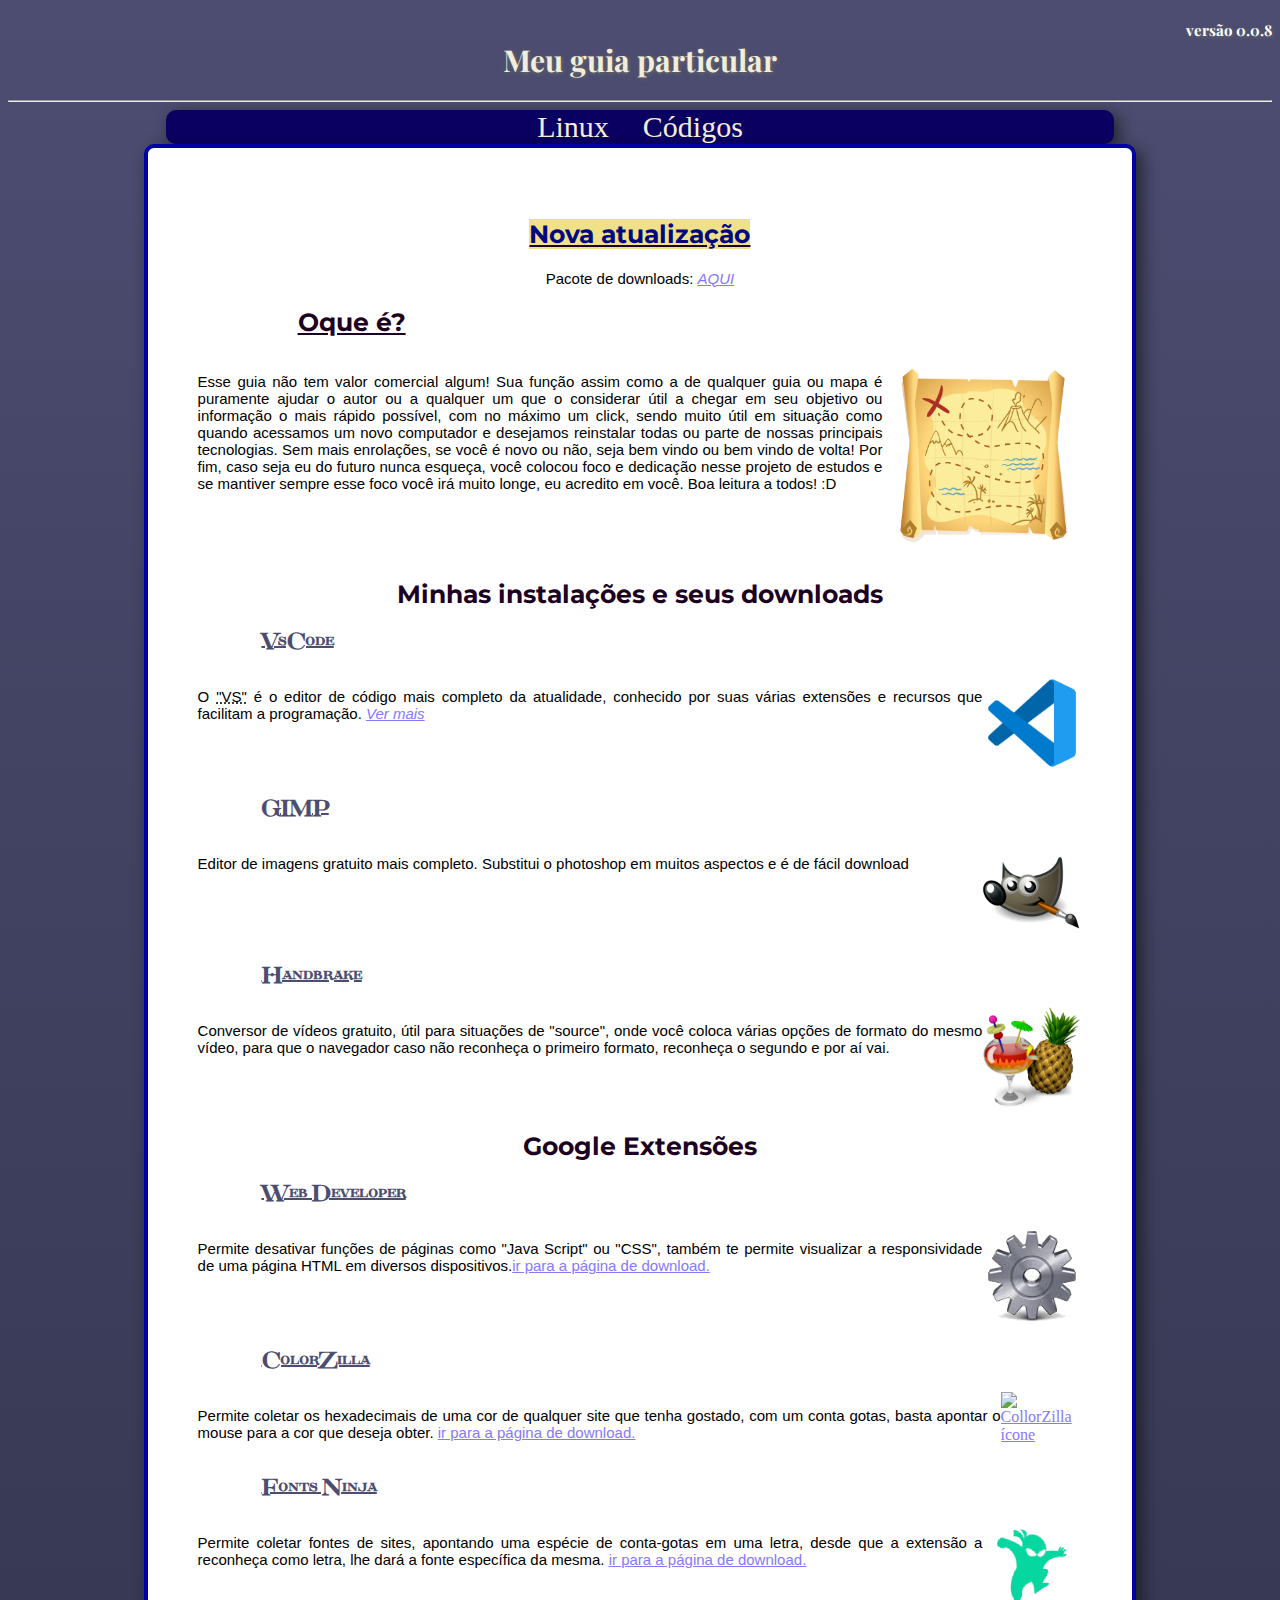
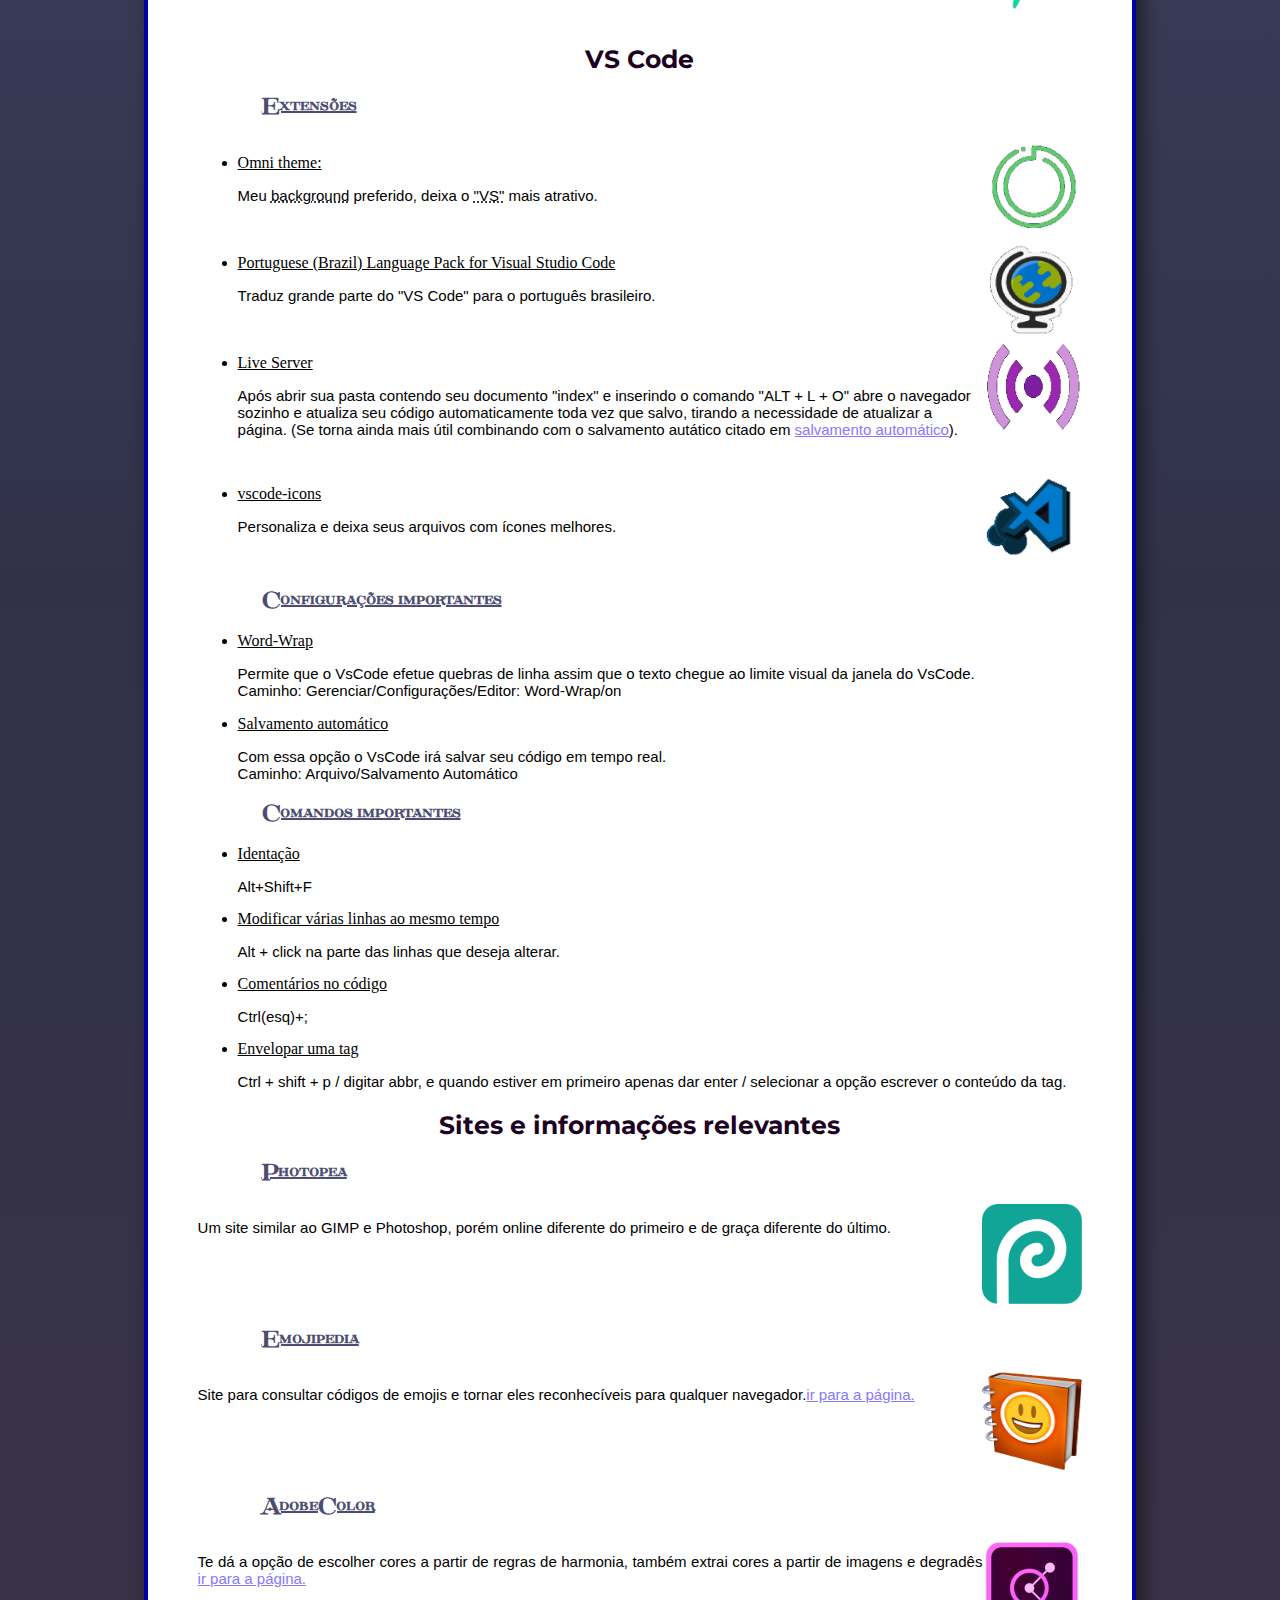
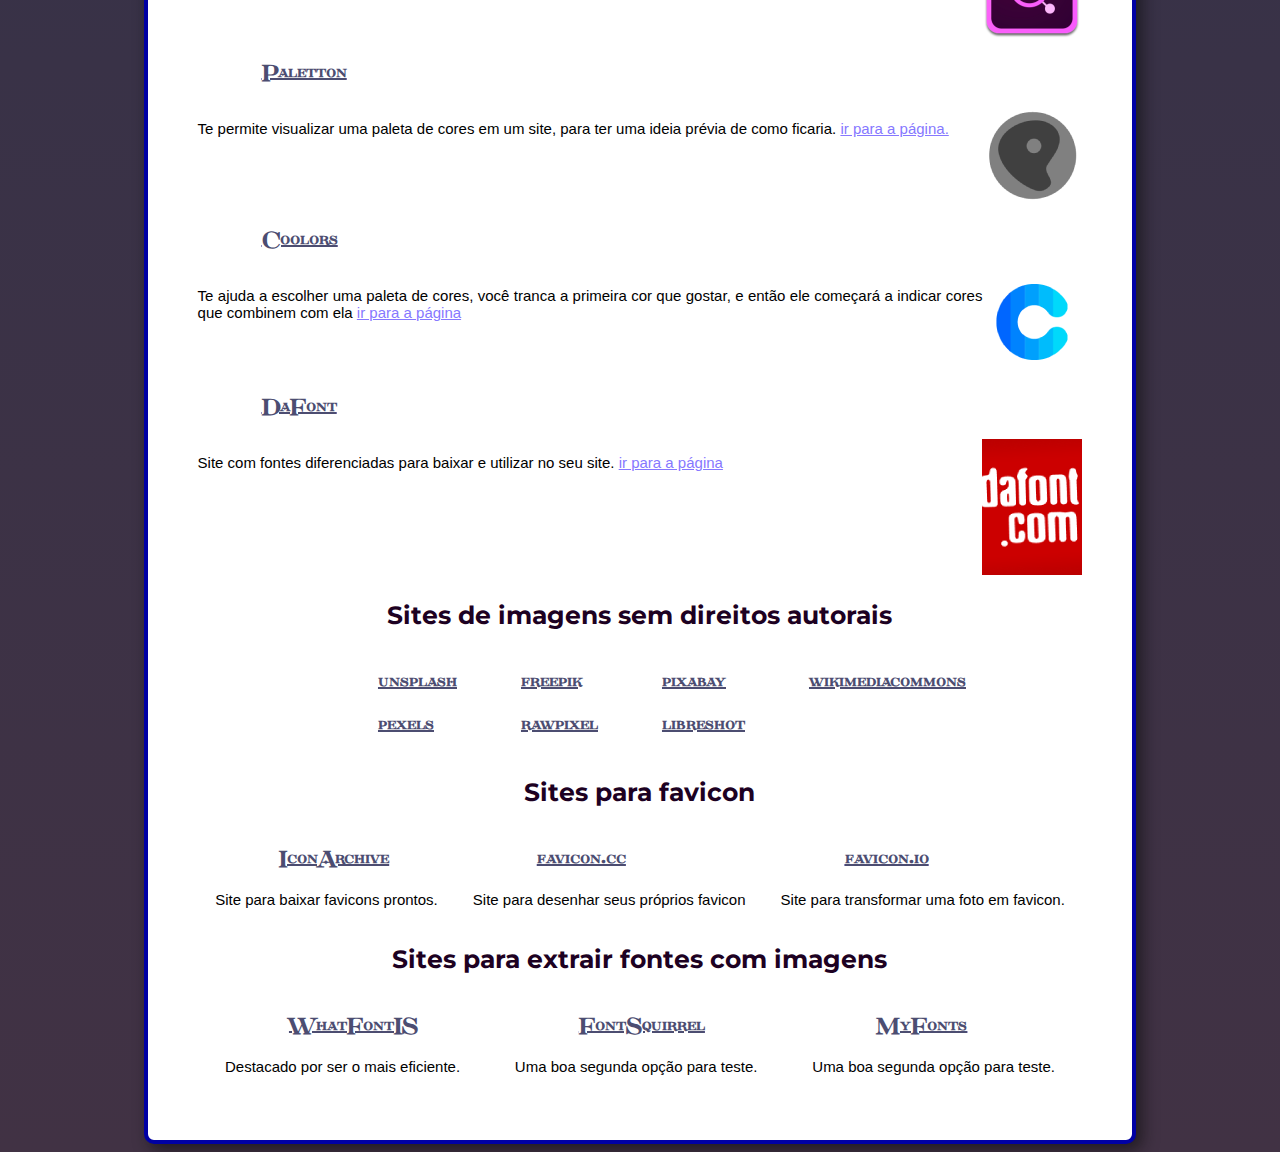
==== commit f6cc1189: "Atualização 0.0.8" ====
--- a/index.html
+++ b/index.html
@@ -12,7 +12,7 @@
 <body>
     <header>
         
-        <h1 id="title"><sup>versão 0.0.7</sup>Meu guia particular</h1>
+        <h1 id="title"><sup>versão 0.0.8</sup>Meu guia particular</h1>
         <hr>
     </header>
     <nav>
@@ -46,10 +46,7 @@
         </a>
 
         <div class="conjunto">
-            <p>Vs é o melhor editor de códigos da atualidade, possui uma vasta gama de extensões que tornam suas possibilidades de
-                trabalhar praticamente ilimitadas, além de diversos comandos auxiliares que uma vez dominados (já que
-                com certeza não queremos nos tornar copiadores de códigos) facilitam e muito o bom uso da programação.
-                ver mais aqui: <a href="#vsCode"><em>Ver mais</em></a></p>
+            <p>O <abbr title="Visual Studio Code">"VS"</abbr> é o editor de código mais completo da atualidade, conhecido por suas várias extensões e recursos que facilitam a programação. <a href="#vsCode"><em>Ver mais</em></a></p>
             <a href="#vsCode"><img class="icons" id="iconVs" src="src/images/vsCode.png" alt="VS code"></a>
         </div>
             <a href="https://drive.google.com/drive/folders/1u6-ceXMUh3e8mEIc8TZkx89L8D_IJhwg?usp=sharing" target="_blank">
@@ -103,7 +100,7 @@
         <div class="conjunto">
             <ul>
                 <li>Omni theme:</li>
-                <p>Meu tema de fundo preferido, deixa o background do "VS Code" mais atrativo.</p>
+                <p>Meu <abbr title="tema de fundo">background</abbr> preferido, deixa o <abbr title="Visual Studio Code">"VS"</abbr> mais atrativo.</p>
             </ul>
             <img src="src/images/omni.png" class="icons" id="omni" alt="">
         </div>
@@ -215,8 +212,8 @@
             <p>Te permite visualizar uma paleta de cores em um site, para ter uma ideia prévia de como ficaria.
             <a href="https://paletton.com/" target="_blank">ir para a página.</a> </p><a href="https://paletton.com/" target="_blank">
                 <picture>
-                    <source class=".pequeno" media="(max-width: 300px)" srcset="src/images/Paletton/palettonP.png" type="image/png">
-                    <source class=".medio" media="(max-width: 1000px)" srcset="src/images/Paletton/palettonM.png" type="image/png">
+                    <source class="pequeno" media="(max-width: 300px)" srcset="src/images/Paletton/palettonP.png" type="image/png">
+                    <source class="medio" media="(max-width: 1000px)" srcset="src/images/Paletton/palettonM.png" type="image/png">
                     <img src="src/images/Paletton/palettonG.png" alt="paletton">
                 </picture>
 
@@ -229,43 +226,57 @@
         </a>
         <div class="conjunto">
             <p>Te ajuda a escolher uma paleta de cores, você tranca a primeira cor que gostar, e então ele começará a indicar cores que combinem com ela <a href="https://coolors.co/83b692-f9ada0-f9627d-c65b7c-5b3758">ir para a página</a></p><a href="https://coolors.co/83b692-f9ada0-f9627d-c65b7c-5b3758"><picture>
-                <source class=".pequeno" media="(max-width: 300px)" srcset="src/images/Coolors/coolorsP.png" type="image/png">
-                <source class=".medio" media="(max-width: 1000px)" srcset="src/images/Coolors/coolorsM.png" type="image/png">
+                <source class="pequeno" media="(max-width: 300px)" srcset="src/images/Coolors/coolorsP.png" type="image/png">
+                <source class="medio" media="(max-width: 1000px)" srcset="src/images/Coolors/coolorsM.png" type="image/png">
                 <img src="src/images/Coolors/coolorsG.png" alt="Coolors">
             </picture></a>
         </div>
+        <a href="https://www.dafont.com/pt/" target="_blank">
+            <h3>DaFont</h3>
+        </a>
+        <article class="conjunto"> 
+            <p>Site com fontes diferenciadas para baixar e utilizar no seu site. <a href="https://www.dafont.com/pt/" target="_blank">ir para a página</a></p><a href="https://www.dafont.com/pt/"><picture>
+                <source media="(max-width: 300px)" srcset="src/images/DaFont/dafontP.png" type="image/png">
+                <source class="medio" media="(max-width: 1000px)" srcset="src/images/DaFont/dafontM.png" type="image/png">
+                <img src="src/images/DaFont/dafontG.png" alt="DaFont">
+            </picture></a>
+        </article>
         <h2 class="subtitulo">Sites de imagens sem direitos autorais</h2>
             
-        <div class="juntar">
-            <a
-                    href="https://unsplash.com/pt-br"
-                    target="_blank"><h3>unsplash</h3></a>
-                    
-                        
-                  
-            <a
-                    href="https://www.pexels.com/pt-br/"
-                    target="_blank"><h3>pexels</h3></a>
-     
-            <a
-                    href="https://br.freepik.com/"
-                    target="_blank"><h3>freepik</h3></a>
-                </div>
-
-                <div class="juntar">
-            <a
-                    href="https://www.rawpixel.com/"
-                    target="_blank"><h3>rawpixel</h3></a>
-            
-            <a 
-                    href="https://pixabay.com/pt/" target="_blank"><h3>pixabay</h3>
-            </a>
-            
-            <a 
-                    href="https://libreshot.com/" target="_blank"><h3>libreshot</h3>
-            </a>
-
-            <a href="https://commons.wikimedia.org/wiki/Main_Page" target="_blank"><h3>wikimediacommons</h3></a>
+        <div class="container2">
+            <div class="juntar">
+                <a
+                        href="https://unsplash.com/pt-br"
+                        target="_blank"><h3>unsplash</h3></a>
+            
+            
+            
+                <a
+                        href="https://www.pexels.com/pt-br/"
+                        target="_blank"><h3>pexels</h3></a>
+                    </div>
+                    <div class="juntar">
+                <a
+                        href="https://br.freepik.com/"
+                        target="_blank"><h3>freepik</h3></a>
+            
+            
+                <a
+                        href="https://www.rawpixel.com/"
+                        target="_blank"><h3>rawpixel</h3></a>
+                    </div>
+                    <div class="juntar">
+                <a
+                        href="https://pixabay.com/pt/" target="_blank"><h3>pixabay</h3>
+                </a>
+            
+                <a
+                        href="https://libreshot.com/" target="_blank"><h3>libreshot</h3>
+                </a>
+            </div>
+            <div>
+                <a href="https://commons.wikimedia.org/wiki/Main_Page" target="_blank"><h3>wikimediacommons</h3></a>
+            </div>
         </div>
     
      
@@ -273,12 +284,39 @@
         <h2 class="subtitulo">
             Sites para favicon
         </h2>
+        <div class="container">
+        <div class="dividir">
        <a href="https://www.iconarchive.com/" target="_blank"><h3>IconArchive</h3></a> 
         <p>Site para baixar favicons prontos.</p>
+        </div>
+        <div class="dividir">
         <a href="https://www.favicon.cc/" target="_blank"><h3>favicon.cc</h3></a> 
         <p>Site para desenhar seus próprios favicon</p>
+        </div>
+        <div class="dividir">
         <a href="https://favicon.io/" target="_blank"><h3>favicon.io</h3></a> 
         <p>Site para transformar uma foto em favicon.</p>
+        </div>
+        </div>
+        <h2 class="subtitulo">Sites para extrair fontes com imagens</h2>
+        
+        <div class="container">
+            <div class="dividir">
+           <a href="https://www.whatfontis.com/" target="_blank"><h3>WhatFontIS</h3></a> 
+            <p>Destacado por ser o mais eficiente.</p>
+            </div>
+            <div class="dividir">
+            <a href="https://www.fontsquirrel.com/" target="_blank"><h3>FontSquirrel</h3></a> 
+            <p>Uma boa segunda opção para teste.</p>
+            </div>
+            <div class="dividir">
+            <a href="https://www.myfonts.com/" target="_blank"><h3>MyFonts</h3></a> 
+            <p>Uma boa segunda opção para teste.</p>
+            </div>
+            </div>
+         
+        
+        
     </main>
 </body>
 
--- a/style.css
+++ b/style.css
@@ -1,6 +1,14 @@
 @charset "UTF-8";
-@import url('https://fonts.googleapis.com/css2?family=Open+Sans:wght@300&display=swap');
 @import url('https://fonts.googleapis.com/css2?family=Open+Sans+m:wght@300&family=Rufina&display=swap');
+@import url('https://fonts.googleapis.com/css2?family=Montserrat:wght@300;800;900&display=swap');
+@import url('https://fonts.googleapis.com/css2?family=Montserrat:wght@300;800;900&family=Playfair+Display:wght@500&display=swap');
+@font-face{
+    font-family: fonth3;
+    src: url('src/font/SaintCarellClean_PERSONAL_USE_ONLY.otf') format(opentype);
+    font-weight: normal;
+    font-style: normal;
+}
+
 
 :root{
     --cor01: #4C4D71;
@@ -8,8 +16,9 @@
     --cor03: #920202;
     --cor04: #413244;
     --cor05: #014034;
-    --fonte-titulo: serif;
-    --fonte-subTitulo: 'Open Sans m', sans-serif;
+    --fonte-titulo: 'Playfair Display', serif;
+    --fonte-subTitulo: 'Montserrat', sans-serif;
+    --fonte-h3: 'fonth3', 'Open Sans', sans-serif
     --fonte-padrao: 'Open Sans', sans-serif;
     --sombra: 2px 2px 0px rgba(0, 0, 0, 0.459);
 }
@@ -20,25 +29,28 @@
     background-image: linear-gradient(to top, var(--cor04), #31324a, var(--cor01) );
     background-size: cover;
     font-family: var(--fonte-padrao);
+
 }
 
+
 body h1{
-    color: var(--cor02);
+    font-family: var(--fonte-titulo);
+color: var(--cor02);
 text-align: center;
-text-shadow: 2px 2px 5px #716f66;
+text-shadow: 1px 1px 4px #716f66;
 font-size: 30px;
 }
 
-body h1, h2, h3{
-    font-family: serif;
-}
 
 body h2 {
     font-size: 25px;
+    font-family: var(--fonte-subTitulo);
+    color: #1d0122;
 }
 
 body h3{
     font-size: 20px;
+    font-family: fonth3;
 }
 
 
@@ -77,6 +89,10 @@
     color: black;
 }
 
+main a{
+    color: #8678ff;
+}
+
 main{
     border: 4px solid #0000a4;
 background-color: white;
@@ -85,6 +101,11 @@
     width: 70%;
     padding: 50px;
     margin: auto;
+}
+
+main mark{
+    background-color: #f0e087;
+    color: #010781;
 }
 
 main .conjunto{
@@ -116,11 +137,6 @@
     text-align: center;
 }
 
-main .juntar{
-    display: flex;
-    justify-content: center;
-}
-
 main li{
     text-decoration: underline;
 }
@@ -132,12 +148,12 @@
     color: var(--cor01)
 }
 
-source .pequeno{
-width: 25px;
-height: 25px;
+main .container {
+    display: flex;
+    justify-content: space-around;
 }
 
-source .medio{
-    width: 50px;
-    height: 50px;
-    }+main .container2 {
+    display: flex;
+    justify-content: center;
+}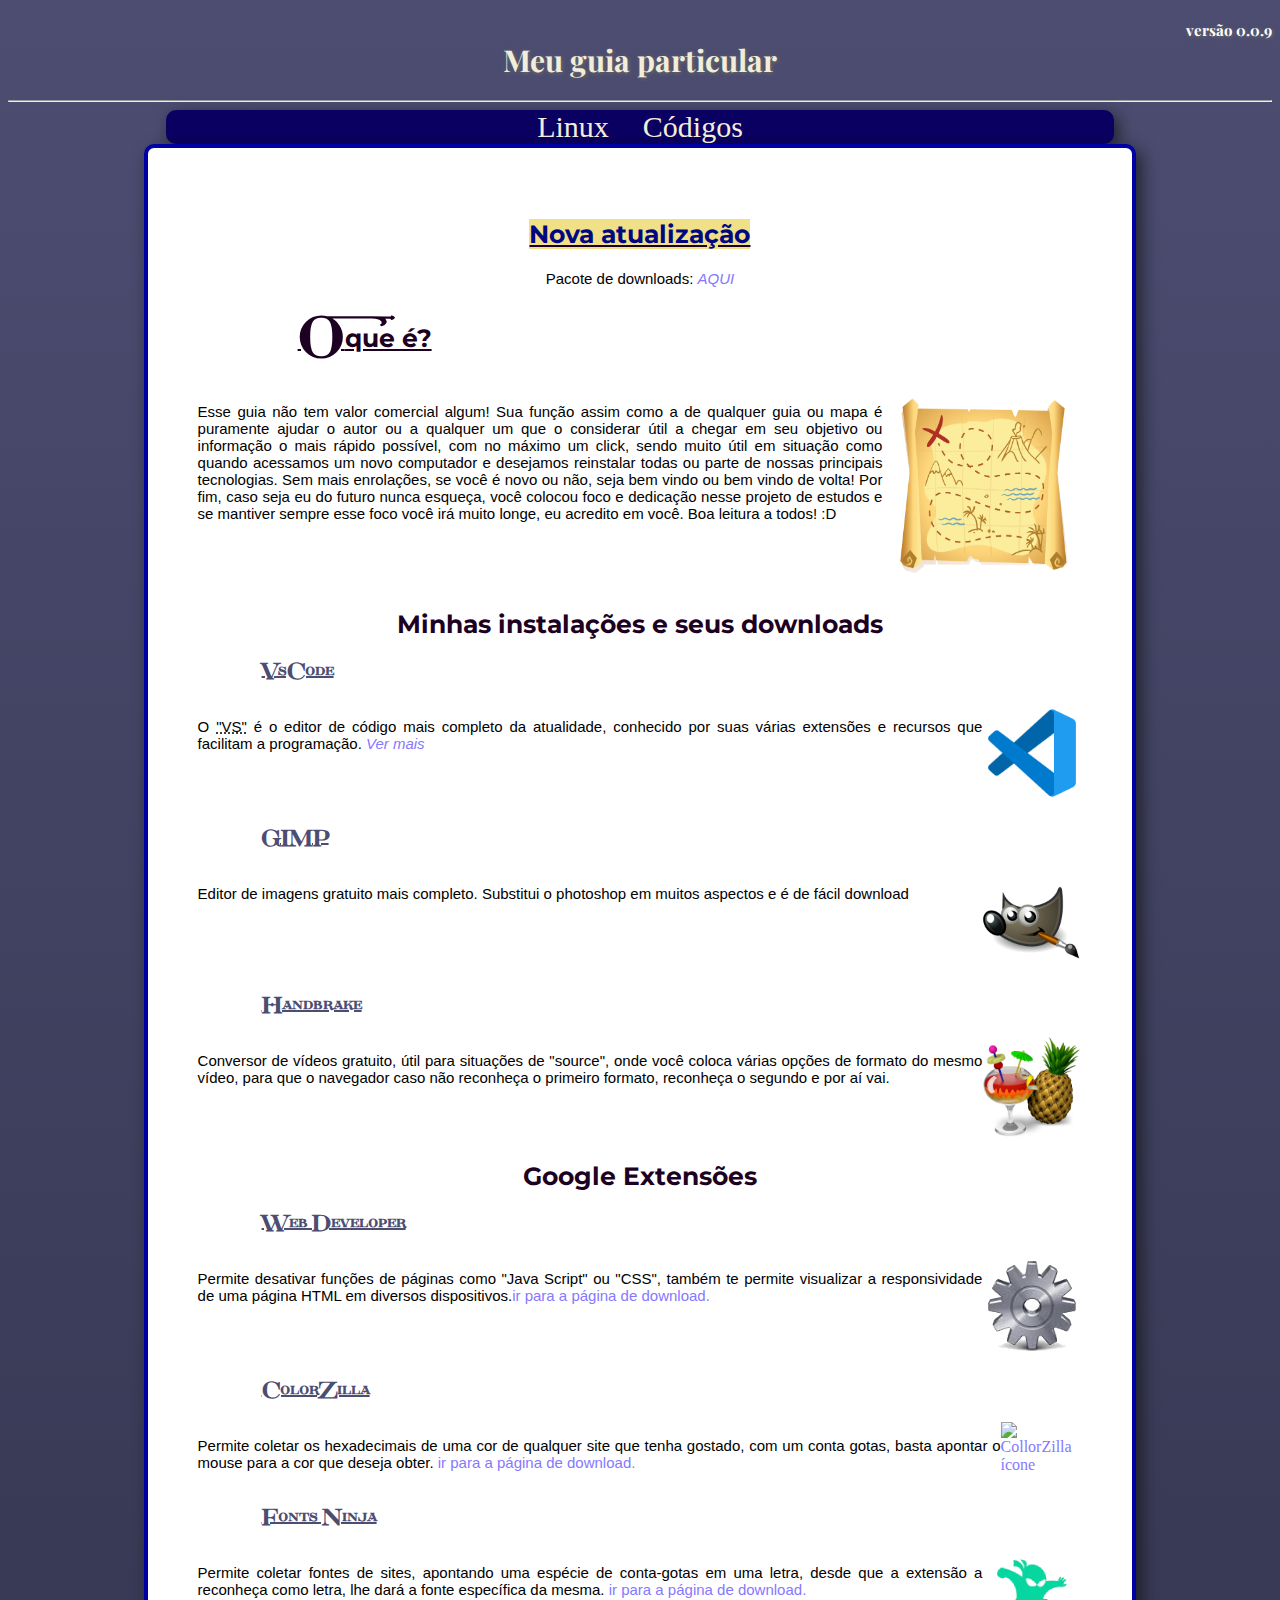
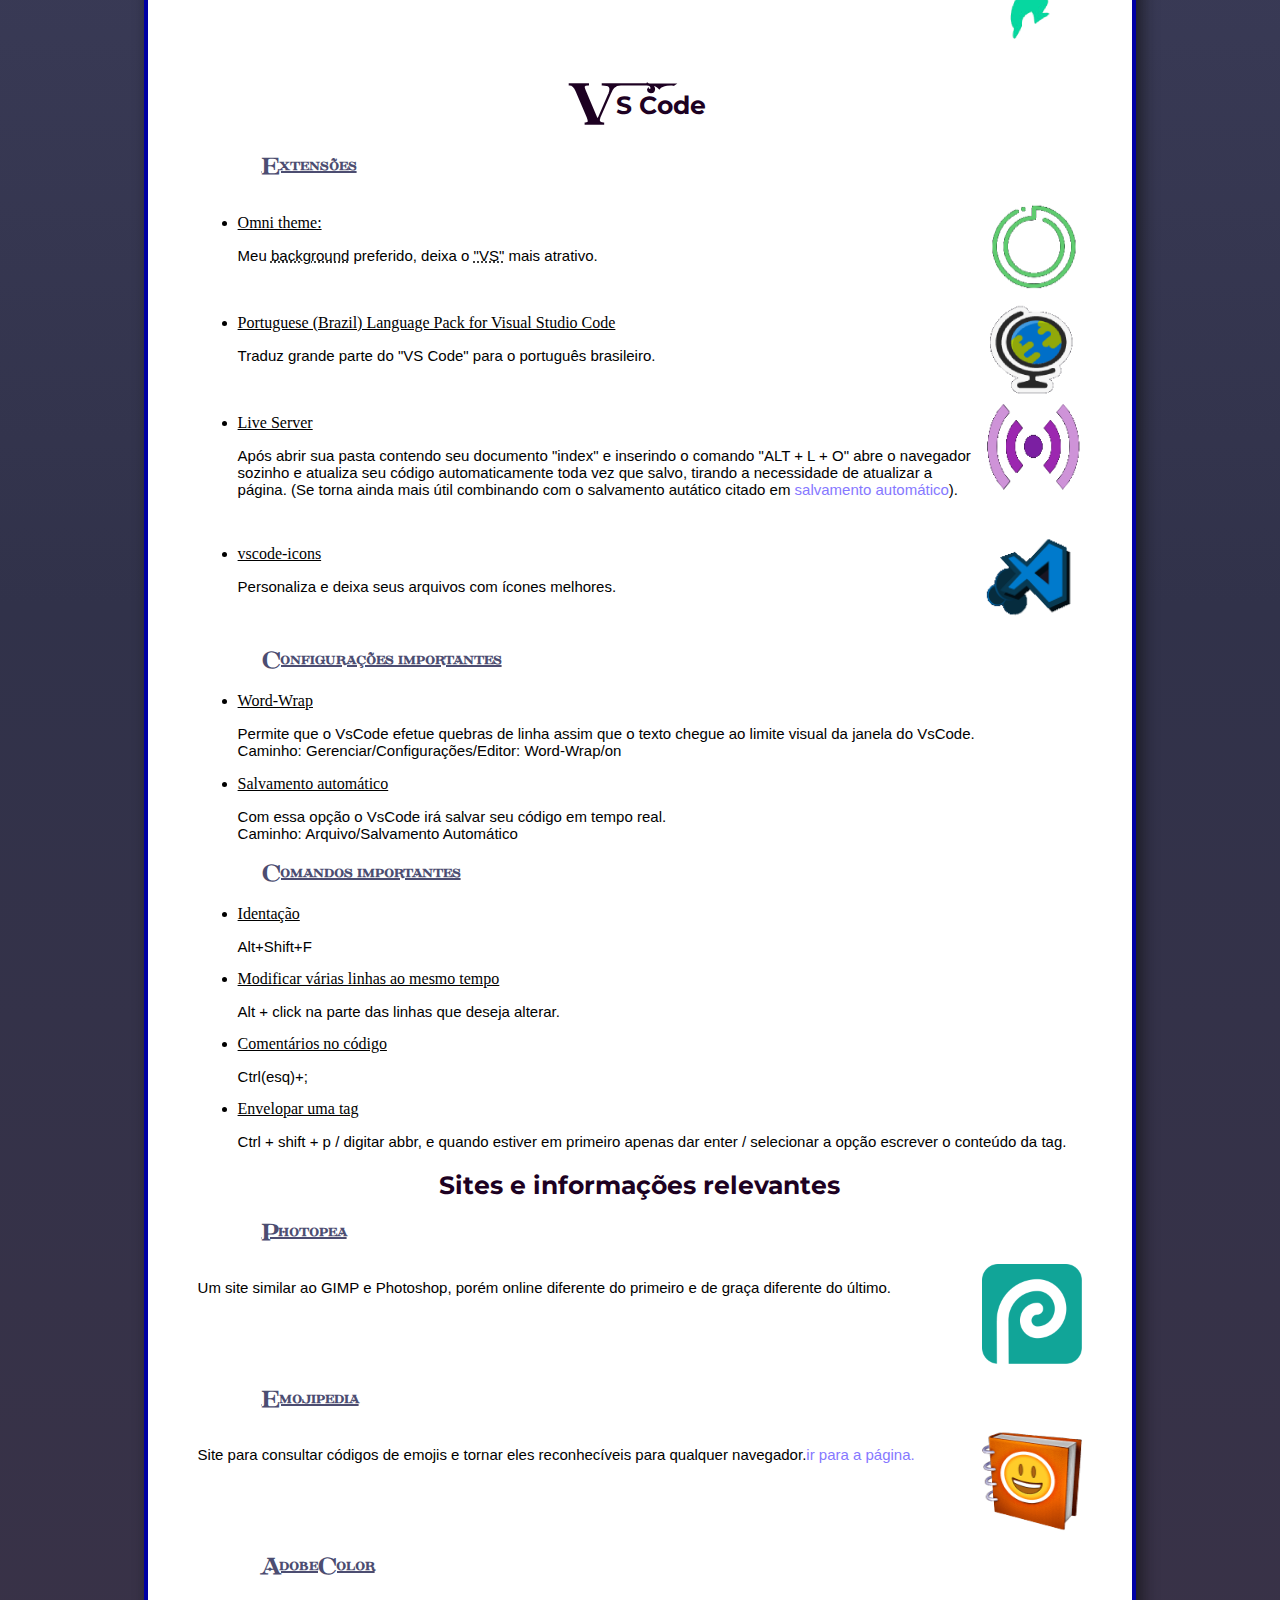
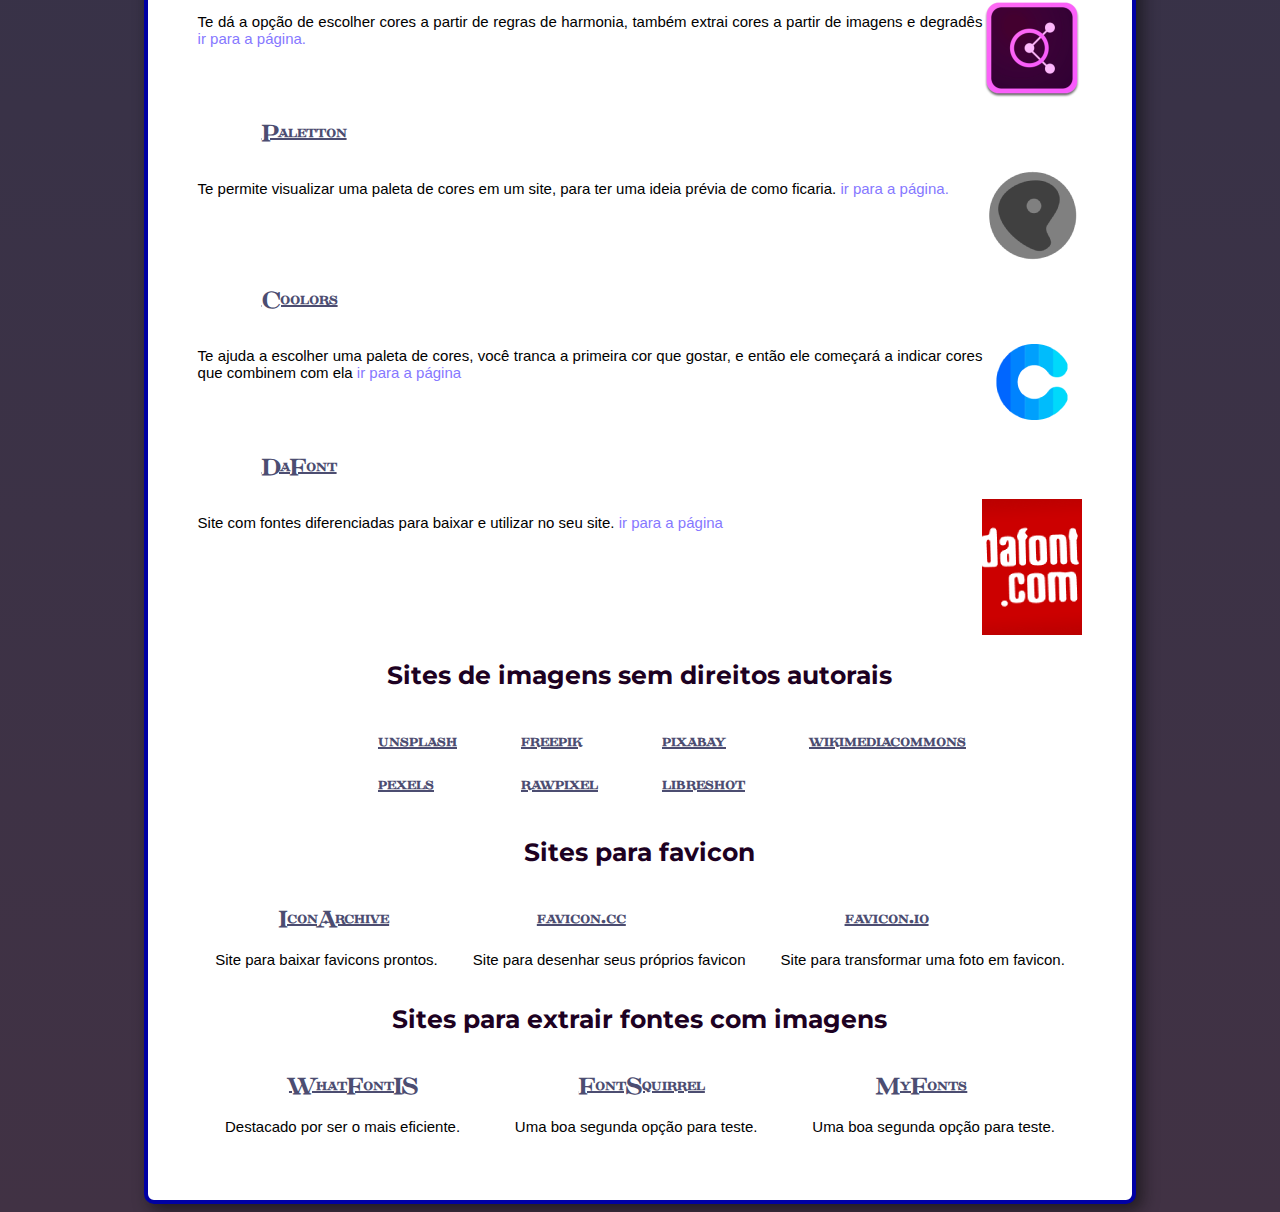
==== commit c9029a86: "Atualização 0.0.9" ====
--- a/index.html
+++ b/index.html
@@ -12,7 +12,7 @@
 <body>
     <header>
         
-        <h1 id="title"><sup>versão 0.0.8</sup>Meu guia particular</h1>
+        <h1 id="title"><sup>versão 0.0.9</sup>Meu guia particular</h1>
         <hr>
     </header>
     <nav>
@@ -24,10 +24,11 @@
         <h2 class="subtitulo"><ins><mark>Nova atualização</mark></ins></h2>
         <p>Pacote de downloads: <a href="https://drive.google.com/drive/folders/1u6-ceXMUh3e8mEIc8TZkx89L8D_IJhwg?usp=sharing" target="_blank"><em>AQUI</em></a></p>
         </div>
-
-        <h2 class="comeco">Oque é?</h2>
-
-        <div class="conjunto">
+        
+        <section id="oque">
+        <h2 class="comeco"><span class="maius">O</span>que é?</h2>
+
+        <article class="conjunto">
             <p>Esse guia não tem valor comercial algum! Sua função assim como a de qualquer guia ou mapa é puramente
                 ajudar o autor ou a qualquer um que o considerar útil a chegar em seu objetivo ou informação o mais
                 rápido possível, com no máximo um click, sendo muito útil em situação como quando acessamos um novo
@@ -35,10 +36,9 @@
                 se você é novo ou não, seja
                 bem vindo ou bem vindo de volta! Por fim, caso seja eu do futuro nunca esqueça, você colocou foco e
                 dedicação nesse projeto de estudos e se mantiver sempre esse foco você irá muito longe, eu acredito em
-                você. Boa leitura a todos! :D</p><img style="height: 200px; width: 200px;" id="#mapTesouro" src="src/images/mapa-do-tesouro.png" alt="Mapa do tesouro">
-        </div>
-
-        
+                você. Boa leitura a todos! :D</p><img id="mapTesouro" src="src/images/mapa-do-tesouro.png" alt="Mapa do tesouro">
+        </article>
+    </section>
         <h2 class="subtitulo">Minhas instalações e seus downloads</h2>
 
         <a href="#vsCode">
@@ -94,7 +94,7 @@
                 </picture>
             </a>
         </article>
-        <h2 class="subtitulo">VS Code</h2>
+        <h2 class="subtitulo"><span class="maius">V</span>S Code</h2>
         <a name="vsCode"></a>
         <h3>Extensões</h3>
         <div class="conjunto">
--- a/style.css
+++ b/style.css
@@ -8,6 +8,10 @@
     font-weight: normal;
     font-style: normal;
 }
+@font-face {
+    font-family: maiuscula;
+    src: url('src/font/SaintCarell_PERSONAL_USE_ONLY.otf') format(opentype);
+}
 
 
 :root{
@@ -15,7 +19,7 @@
     --cor02: #F2EDDB;
     --cor03: #920202;
     --cor04: #413244;
-    --cor05: #014034;
+    --cor05: #c3b6f3;
     --fonte-titulo: 'Playfair Display', serif;
     --fonte-subTitulo: 'Montserrat', sans-serif;
     --fonte-h3: 'fonth3', 'Open Sans', sans-serif
@@ -91,11 +95,16 @@
 
 main a{
     color: #8678ff;
+    text-decoration: none;
+}
+
+main a:hover{
+    text-decoration: underline;
 }
 
 main{
     border: 4px solid #0000a4;
-background-color: white;
+    background-color: white;
     border-radius: 10px;
     box-shadow: 6px 6px 16px rgb(13, 13, 13, 0.616);
     width: 70%;
@@ -156,4 +165,15 @@
 main .container2 {
     display: flex;
     justify-content: center;
+}
+
+#mapTesouro{
+    height: 200px;
+    width: 200px;
+}
+
+.maius{
+    font-family: maiuscula;
+    font-size: 50px;
+    margin-bottom: 10px;
 }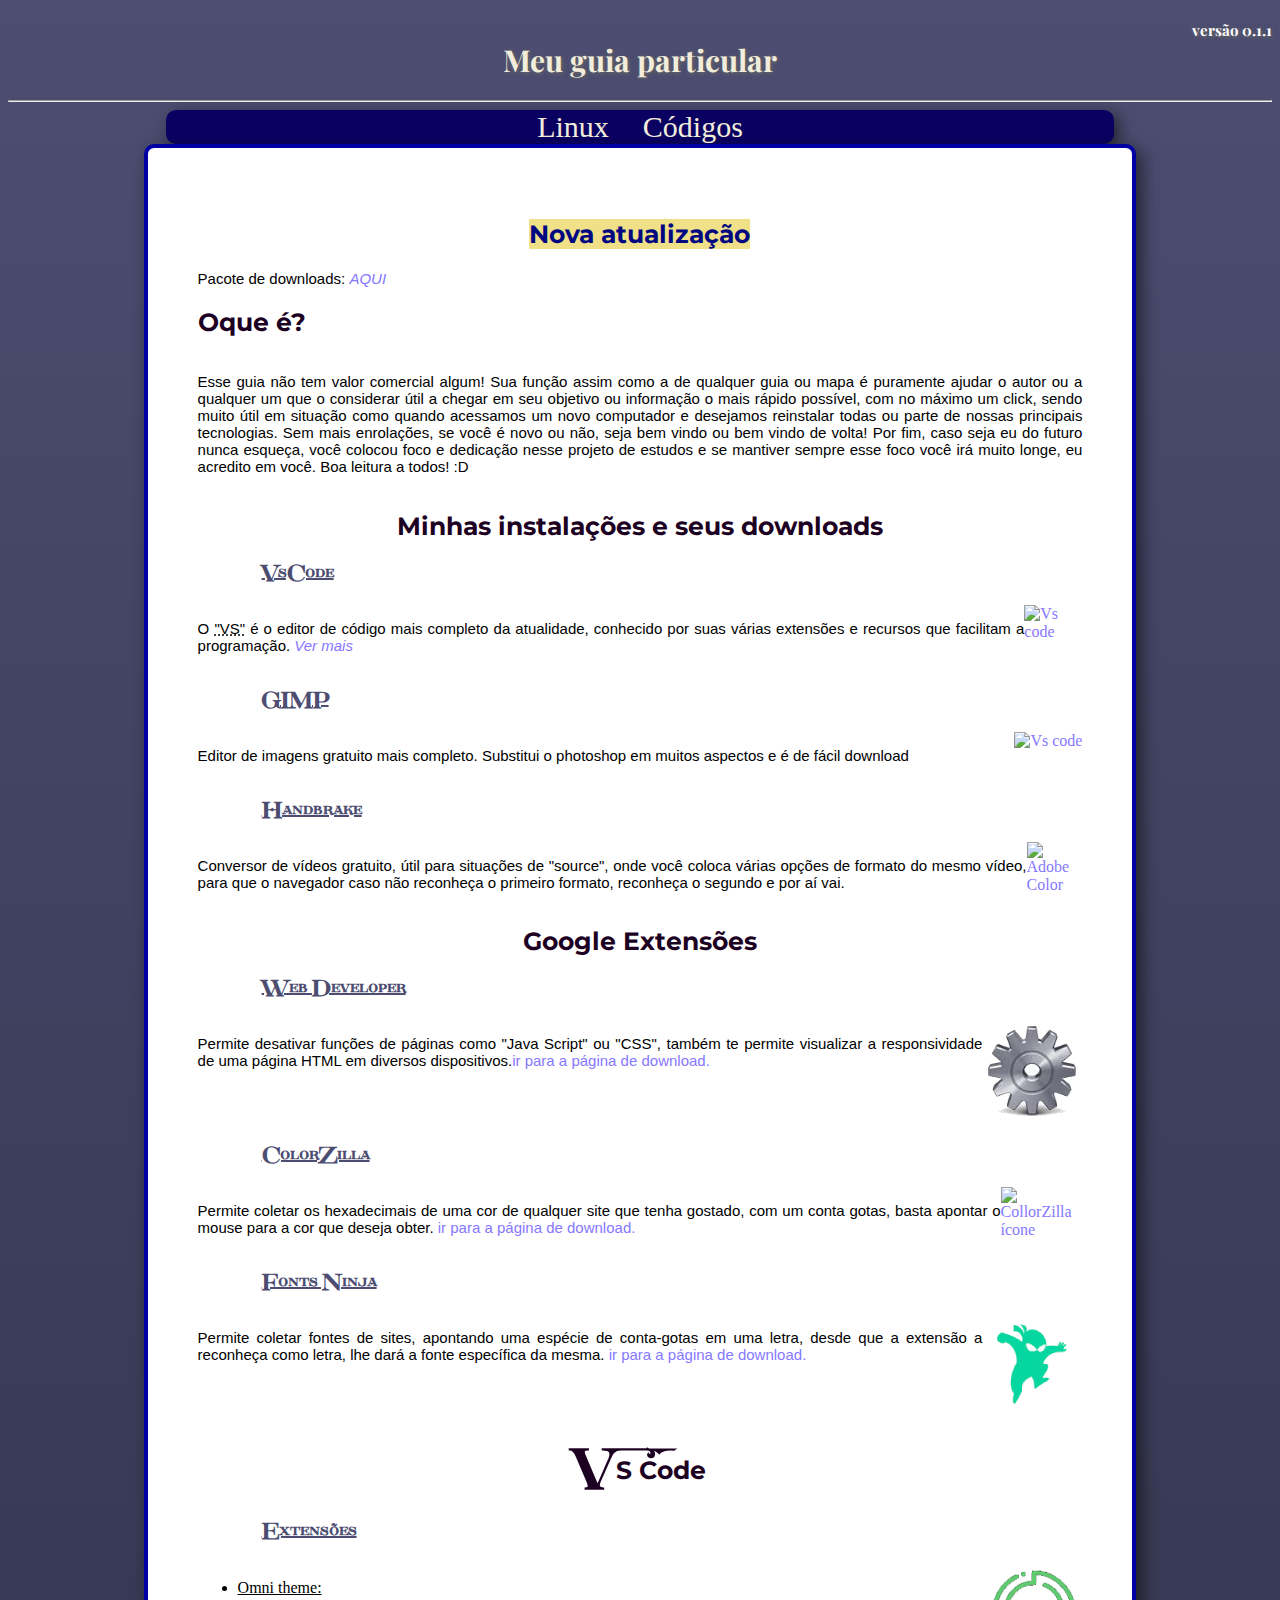
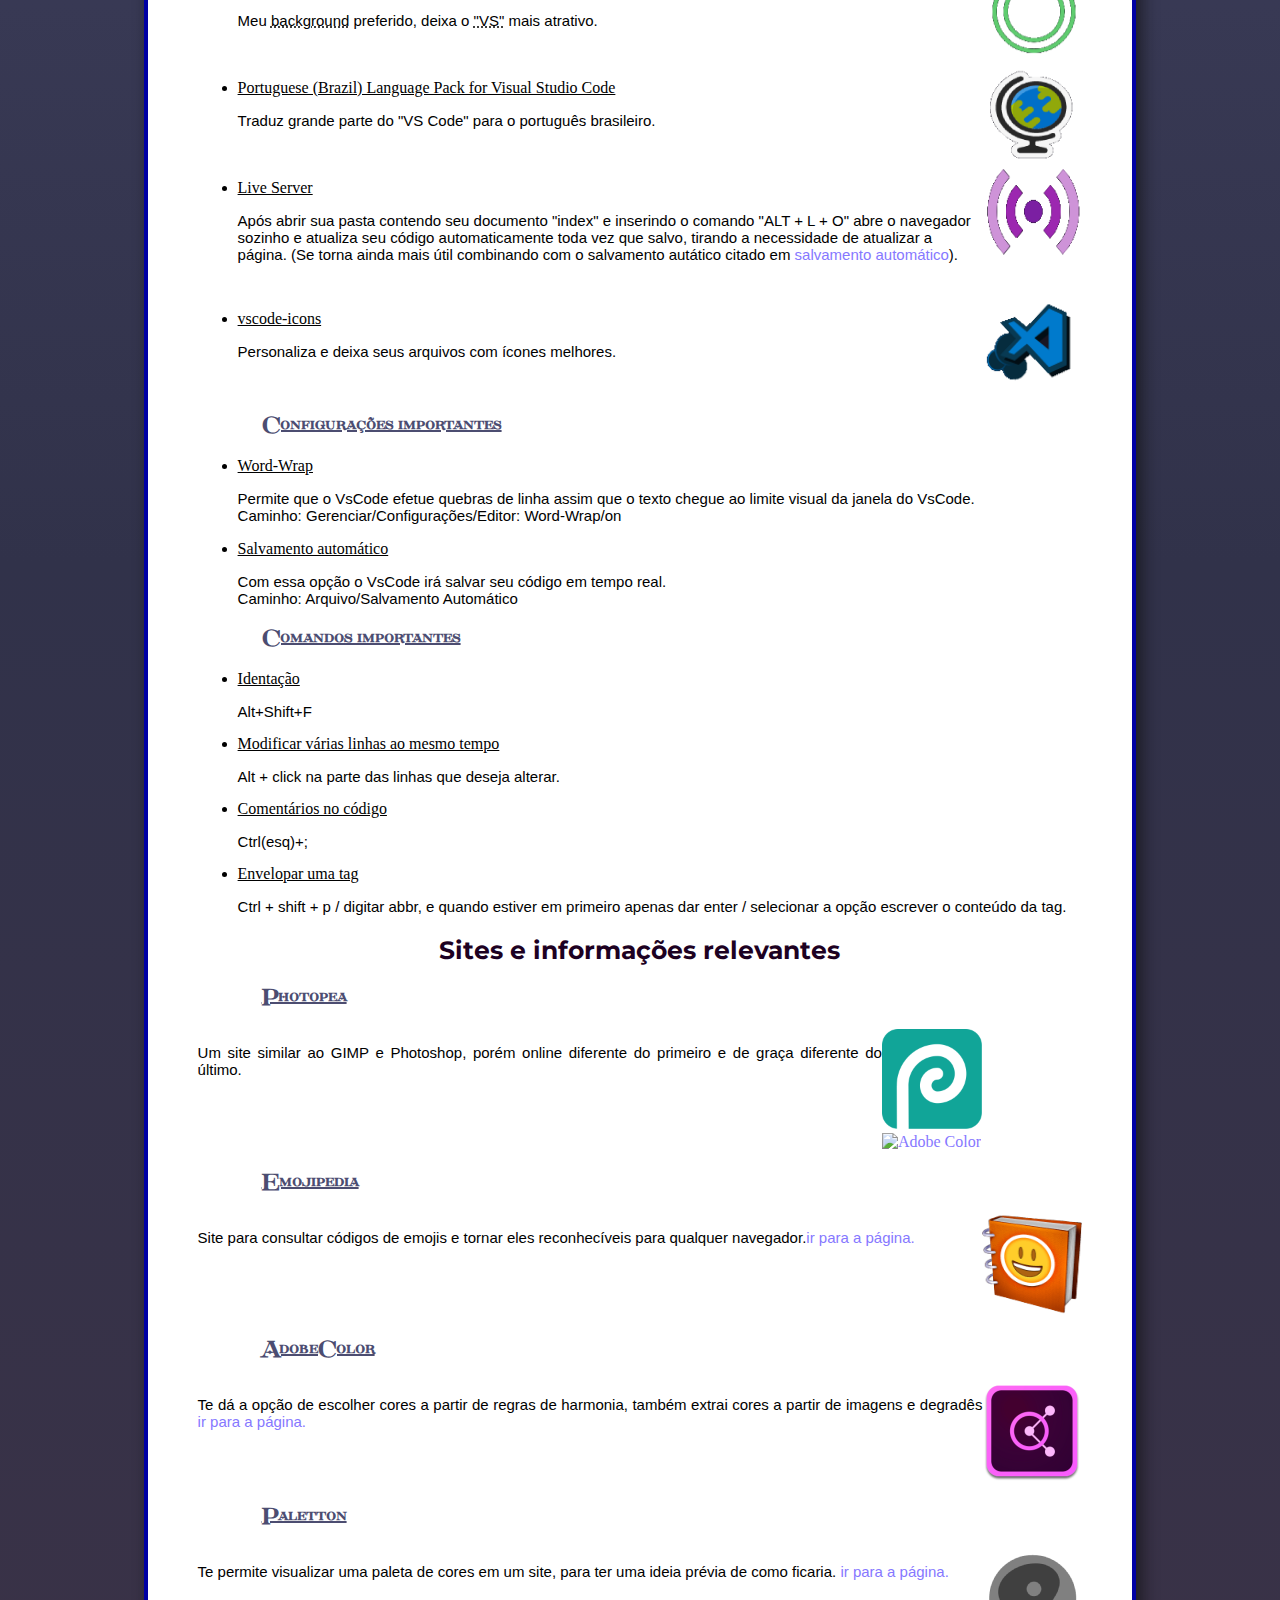
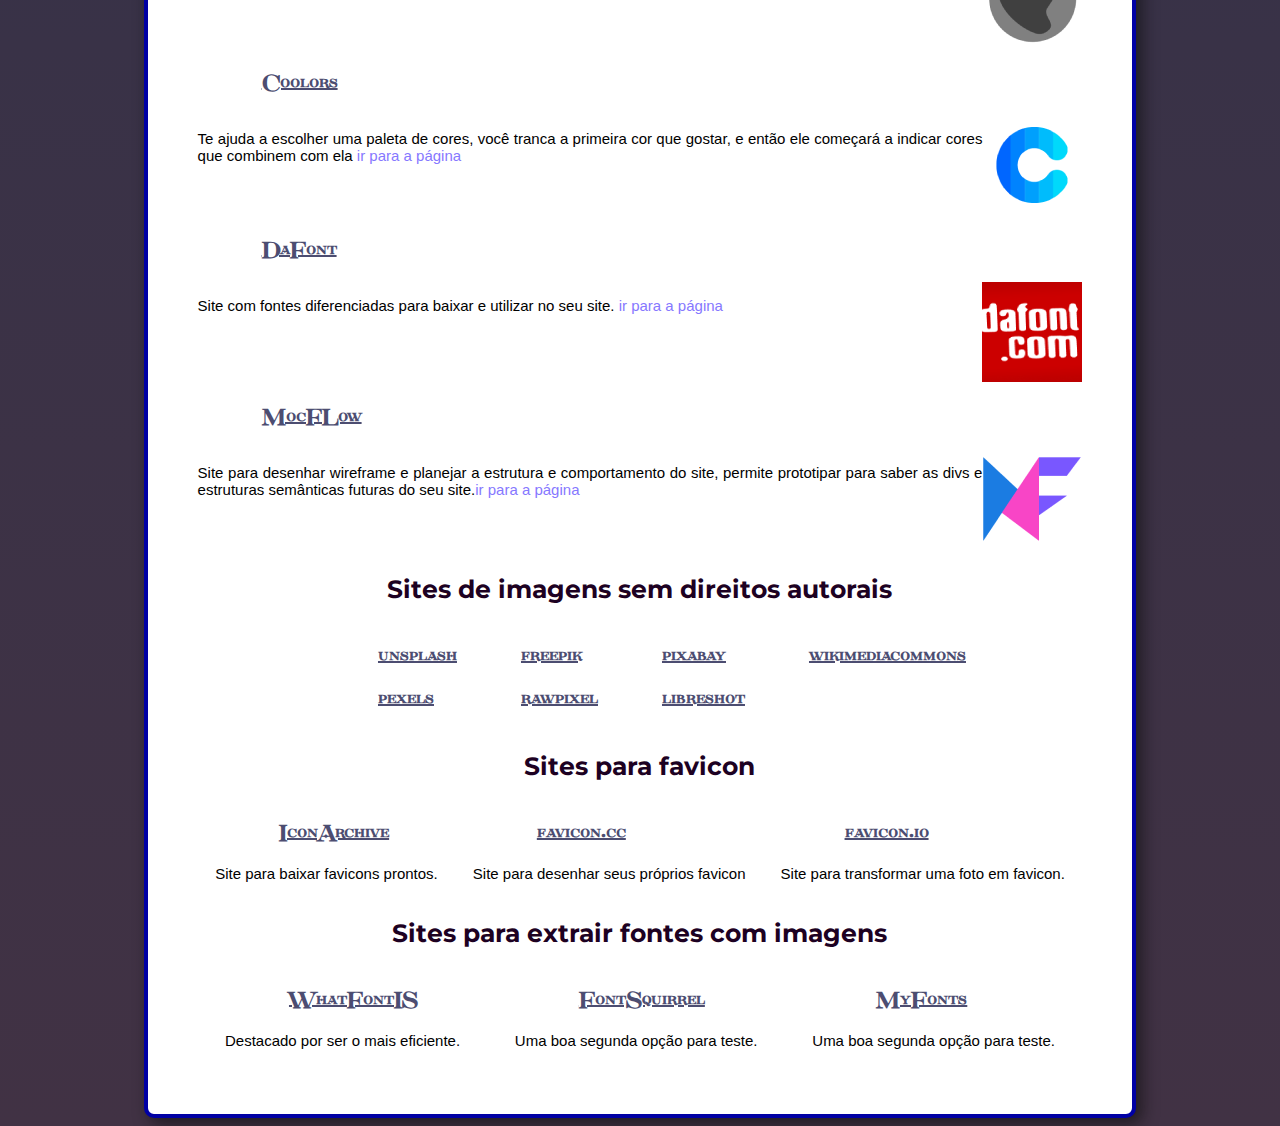
==== commit 5145179d: "att 0.1.1 v2" ====
--- a/index.html
+++ b/index.html
@@ -5,40 +5,51 @@
     <meta charset="UTF-8">
     <meta name="viewport" content="width=device-width, initial-scale=1.0">
     <link rel="stylesheet" href="style.css">
-  <link rel="shortcut icon" href="faviconn.ico.ico" type="image/x-icon">
-  <title>DevClick</title>
+    <link rel="shortcut icon" href="faviconn.ico.ico" type="image/x-icon">
+    <title>DevClick</title>
 </head>
 
 <body>
     <header>
-        
-        <h1 id="title"><sup>versão 0.0.9</sup>Meu guia particular</h1>
+        <h1 id="title"><sup>versão 0.1.1</sup>Meu guia particular</h1>
         <hr>
     </header>
     <nav>
         <a href="./src/html/linux.html">Linux</a>
         <a href="./src/html/codigos.html">Códigos</a>
     </nav>
-    <main>
-        <div class="atualizacao">
-        <h2 class="subtitulo"><ins><mark>Nova atualização</mark></ins></h2>
-        <p>Pacote de downloads: <a href="https://drive.google.com/drive/folders/1u6-ceXMUh3e8mEIc8TZkx89L8D_IJhwg?usp=sharing" target="_blank"><em>AQUI</em></a></p>
-        </div>
-        
+    <main> 
+
+        <section>
+            <h2 class="subtitulo"><mark>Nova atualização</mark></h2>
+            <p id="centralize">Pacote de downloads: <a
+                    href="https://drive.google.com/drive/folders/1u6-ceXMUh3e8mEIc8TZkx89L8D_IJhwg?usp=sharing"
+                    target="_blank"><em>AQUI</em></a></p>
+        </section>
+
         <section id="oque">
-        <h2 class="comeco"><span class="maius">O</span>que é?</h2>
-
-        <article class="conjunto">
-            <p>Esse guia não tem valor comercial algum! Sua função assim como a de qualquer guia ou mapa é puramente
-                ajudar o autor ou a qualquer um que o considerar útil a chegar em seu objetivo ou informação o mais
-                rápido possível, com no máximo um click, sendo muito útil em situação como quando acessamos um novo
-                computador e desejamos reinstalar todas ou parte de nossas principais tecnologias. Sem mais enrolações,
-                se você é novo ou não, seja
-                bem vindo ou bem vindo de volta! Por fim, caso seja eu do futuro nunca esqueça, você colocou foco e
-                dedicação nesse projeto de estudos e se mantiver sempre esse foco você irá muito longe, eu acredito em
-                você. Boa leitura a todos! :D</p><img id="mapTesouro" src="src/images/mapa-do-tesouro.png" alt="Mapa do tesouro">
-        </article>
-    </section>
+            <h2 id="comeco"><span class="maiusculo">O</span>que é?</h2>
+
+            <article class="conjunto">
+                <p>Esse guia não tem valor comercial algum! Sua função assim como a de qualquer guia ou mapa é puramente
+                    ajudar o autor ou a qualquer um que o considerar útil a chegar em seu objetivo ou informação o mais
+                    rápido possível, com no máximo um click, sendo muito útil em situação como quando acessamos um novo
+                    computador e desejamos reinstalar todas ou parte de nossas principais tecnologias. Sem mais
+                    enrolações,
+                    se você é novo ou não, seja
+                    bem vindo ou bem vindo de volta! Por fim, caso seja eu do futuro nunca esqueça, você colocou foco e
+                    dedicação nesse projeto de estudos e se mantiver sempre esse foco você irá muito longe, eu acredito
+                    em
+                    você. Boa leitura a todos! :D</p>
+                    <picture>
+                        <source class=".medio" media="(max-width: 1000px)" srcset="src/images/mapa-tesouro/mapaTesourop.png"
+                        type="image/png">
+                        <img src="src/images/mapa-tesouro/mapaTesouroG.png" alt="">
+                    
+                    
+                </picture>
+            </article>
+        </section>
         <h2 class="subtitulo">Minhas instalações e seus downloads</h2>
 
         <a href="#vsCode">
@@ -46,50 +57,96 @@
         </a>
 
         <div class="conjunto">
-            <p>O <abbr title="Visual Studio Code">"VS"</abbr> é o editor de código mais completo da atualidade, conhecido por suas várias extensões e recursos que facilitam a programação. <a href="#vsCode"><em>Ver mais</em></a></p>
-            <a href="#vsCode"><img class="icons" id="iconVs" src="src/images/vsCode.png" alt="VS code"></a>
-        </div>
-            <a href="https://drive.google.com/drive/folders/1u6-ceXMUh3e8mEIc8TZkx89L8D_IJhwg?usp=sharing" target="_blank">
-                <h3>GIMP</h3>
-            </a>
-        <div class="conjunto">
-            <p>Editor de imagens gratuito mais completo. Substitui o photoshop em muitos aspectos e é de fácil download</p> 
-            <a href="https://drive.google.com/drive/folders/1u6-ceXMUh3e8mEIc8TZkx89L8D_IJhwg?usp=sharing" target="_blank"><img class="icons" id="iconGimp" src="src/images/GIMP.png" alt="ícone gimp"></a>  
+            <p>O <abbr title="Visual Studio Code">"VS"</abbr> é o editor de código mais completo da atualidade,
+                conhecido por suas várias extensões e recursos que facilitam a programação. <a href="#vsCode"><em>Ver
+                        mais</em></a></p>
+            <a href="#vsCode">
+              
+                <picture>
+                    <source class=".pequeno" media="(max-width: 300px)" srcset="src/images/VsCode/vsCode-P.png"
+                        type="image/png">
+                    <source class=".medio" media="(max-width: 1000px)" srcset="src/images/VsCode/vsCode-M.png"
+                        type="image/png">
+                    <img src="src/images/VsCode/vsCode-G.png" alt="Vs code">
+                </picture>
+            
+            </a>
+        </div>
+        <a href="https://drive.google.com/drive/folders/1u6-ceXMUh3e8mEIc8TZkx89L8D_IJhwg?usp=sharing" target="_blank">
+            <h3>GIMP</h3>
+        </a>
+        <div class="conjunto">
+            <p>Editor de imagens gratuito mais completo. Substitui o photoshop em muitos aspectos e é de fácil download
+            </p>
+            <a href="https://drive.google.com/drive/folders/1u6-ceXMUh3e8mEIc8TZkx89L8D_IJhwg?usp=sharing"
+                target="_blank">
+                <picture>
+                    <source class=".pequeno" media="(max-width: 300px)" srcset="src/images/Gimp/GIMP-P.png"
+                        type="image/png">
+                    <source class=".medio" media="(max-width: 1000px)" srcset="src/images/Gimp/GIMP-M.png"
+                        type="image/png">
+                    <img src="src/images/Gimp/GIMP-G.png" alt="Vs code">
+                </picture>
+            </a>
         </div>
         <a href="https://drive.google.com/drive/folders/1u6-ceXMUh3e8mEIc8TZkx89L8D_IJhwg?usp=sharing" target="_blank">
             <h3>Handbrake</h3>
         </a>
-            <div class="conjunto">    
-                 <p>Conversor de vídeos gratuito, útil para situações de "source", onde você coloca várias opções de formato do mesmo vídeo, para que o navegador caso não reconheça o primeiro formato, reconheça o segundo e por aí vai. </p>
-                 <a href="https://drive.google.com/drive/folders/1u6-ceXMUh3e8mEIc8TZkx89L8D_IJhwg?usp=sharing" target="_blank"><img id="iconHandbrake" src="src/images/Handbrake.png" alt="ícone HandBrake"></a>
-             </div>
+        <div class="conjunto">
+            <p>Conversor de vídeos gratuito, útil para situações de "source", onde você coloca várias opções de formato
+                do mesmo vídeo, para que o navegador caso não reconheça o primeiro formato, reconheça o segundo e por aí
+                vai. </p>
+            <a href="https://drive.google.com/drive/folders/1u6-ceXMUh3e8mEIc8TZkx89L8D_IJhwg?usp=sharing"
+                target="_blank">
+                <picture>
+                    <source class=".pequeno" media="(max-width: 300px)" srcset="src/images/HandBrake/Handbrake-P.png"
+                        type="image/png" type="image/png">
+                    <source class=".medio" media="(max-width: 1000px)" srcset="src/images/HandBrake/Handbrake-M.png"
+                        type="image/png">
+                    <img src="src/images/HandBrake/Handbrake-G.png" alt="Adobe Color">
+                </picture>
+            </a>
+        </div>
         <h2 class="subtitulo">Google Extensões</h2>
         <a href="https://chrome.google.com/webstore/detail/web-developer/bfbameneiokkgbdmiekhjnmfkcnldhhm?utm_source=ext_app_menu"
             target="_blank">
             <h3>Web Developer</h3>
         </a>
         <div class="conjunto">
-            <p>Permite desativar funções de páginas como "Java Script" ou "CSS", também te permite visualizar a responsividade de uma página HTML em diversos dispositivos.<a
+            <p>Permite desativar funções de páginas como "Java Script" ou "CSS", também te permite visualizar a
+                responsividade de uma página HTML em diversos dispositivos.<a
                     href="https://chrome.google.com/webstore/detail/web-developer/bfbameneiokkgbdmiekhjnmfkcnldhhm?utm_source=ext_app_menu"
                     target="_blank">ir para a página de download.</a></p>
             <a href="https://chrome.google.com/webstore/detail/web-developer/bfbameneiokkgbdmiekhjnmfkcnldhhm?utm_source=ext_app_menu"
                 target="_blank"><img src="src/images/wDeveloper.png" id="wDeveloper" alt="Web Developer ícone"></a>
         </div>
-        <a href="https://chrome.google.com/webstore/detail/colorzilla/bhlhnicpbhignbdhedgjhgdocnmhomnp" target="_blank"><h3>ColorZilla</h3></a>
-        
-        <div class="conjunto">
-            <p>Permite coletar os hexadecimais de uma cor de qualquer site que tenha gostado, com um conta gotas, basta apontar o mouse para a cor que deseja obter. <a href="https://chrome.google.com/webstore/detail/colorzilla/bhlhnicpbhignbdhedgjhgdocnmhomnp" target="_blank">ir para a página de download.</a> </p>
-            <a href="https://chrome.google.com/webstore/detail/colorzilla/bhlhnicpbhignbdhedgjhgdocnmhomnp" target="_blank"><img src="src/images/iconColor.png" alt="CollorZilla ícone" id="colorZilla"></a>
-        </div>
-        <a href="https://chrome.google.com/webstore/detail/fonts-ninja/eljapbgkmlngdpckoiiibecpemleclhh/related" target="_blank"> 
+        <a href="https://chrome.google.com/webstore/detail/colorzilla/bhlhnicpbhignbdhedgjhgdocnmhomnp" target="_blank">
+            <h3>ColorZilla</h3>
+        </a>
+
+        <div class="conjunto">
+            <p>Permite coletar os hexadecimais de uma cor de qualquer site que tenha gostado, com um conta gotas, basta
+                apontar o mouse para a cor que deseja obter. <a
+                    href="https://chrome.google.com/webstore/detail/colorzilla/bhlhnicpbhignbdhedgjhgdocnmhomnp"
+                    target="_blank">ir para a página de download.</a> </p>
+            <a href="https://chrome.google.com/webstore/detail/colorzilla/bhlhnicpbhignbdhedgjhgdocnmhomnp"
+                target="_blank"><img src="src/images/iconColor.png" alt="CollorZilla ícone" id="colorZilla"></a>
+        </div>
+        <a href="https://chrome.google.com/webstore/detail/fonts-ninja/eljapbgkmlngdpckoiiibecpemleclhh/related"
+            target="_blank">
             <h3>Fonts Ninja</h3>
         </a>
         <article class="conjunto">
-          <p>Permite coletar fontes de sites, apontando uma espécie de conta-gotas em uma letra, desde que a extensão a reconheça como letra, lhe dará a fonte específica da mesma. <a href="https://chrome.google.com/webstore/detail/fonts-ninja/eljapbgkmlngdpckoiiibecpemleclhh/related" target="_blank">ir para a página de download.</a></p>
+            <p>Permite coletar fontes de sites, apontando uma espécie de conta-gotas em uma letra, desde que a extensão
+                a reconheça como letra, lhe dará a fonte específica da mesma. <a
+                    href="https://chrome.google.com/webstore/detail/fonts-ninja/eljapbgkmlngdpckoiiibecpemleclhh/related"
+                    target="_blank">ir para a página de download.</a></p>
             <a href="https://chrome.google.com/webstore/detail/fonts-ninja/eljapbgkmlngdpckoiiibecpemleclhh/related">
                 <picture>
-                    <source class=".pequeno" media="(max-width: 300px)" srcset="src/images/FontsNinja/fontsNinjaP.png" type="image/png" type="image/png">
-                    <source class=".medio" media="(max-width: 1000px)" srcset="src/images/FontsNinja/fontsNinjaM.png" type="image/png">
+                    <source class=".pequeno" media="(max-width: 300px)" srcset="src/images/FontsNinja/fontsNinjaP.png"
+                        type="image/png" type="image/png">
+                    <source class=".medio" media="(max-width: 1000px)" srcset="src/images/FontsNinja/fontsNinjaM.png"
+                        type="image/png">
                     <img src="src/images/FontsNinja/fontsNinjaG.png" alt="Adobe Color">
                 </picture>
             </a>
@@ -100,7 +157,8 @@
         <div class="conjunto">
             <ul>
                 <li>Omni theme:</li>
-                <p>Meu <abbr title="tema de fundo">background</abbr> preferido, deixa o <abbr title="Visual Studio Code">"VS"</abbr> mais atrativo.</p>
+                <p>Meu <abbr title="tema de fundo">background</abbr> preferido, deixa o <abbr
+                        title="Visual Studio Code">"VS"</abbr> mais atrativo.</p>
             </ul>
             <img src="src/images/omni.png" class="icons" id="omni" alt="">
         </div>
@@ -150,7 +208,8 @@
         <div>
             <ul>
                 <li>Salvamento automático</li>
-                <p>Com essa opção o VsCode irá salvar seu código em tempo real.<br>Caminho: Arquivo/Salvamento Automático
+                <p>Com essa opção o VsCode irá salvar seu código em tempo real.<br>Caminho: Arquivo/Salvamento
+                    Automático
                 </p>
             </ul>
         </div>
@@ -165,7 +224,8 @@
                 <li>Comentários no código</li>
                 <p>Ctrl(esq)+;</p>
                 <li>Envelopar uma tag</li>
-                <p>Ctrl + shift + p / digitar abbr, e quando estiver em primeiro apenas dar enter / selecionar a opção escrever o conteúdo da tag. </p>
+                <p>Ctrl + shift + p / digitar abbr, e quando estiver em primeiro apenas dar enter / selecionar a opção
+                    escrever o conteúdo da tag. </p>
             </ul>
         </div>
 
@@ -177,32 +237,42 @@
         <div class="conjunto">
             <p>Um site similar ao GIMP e Photoshop, porém online diferente do primeiro e de graça diferente do último.
             </p>
-            <a href="https://www.photopea.com/" target="_blank"><img src="src/images/photopea.png" id="photopea"
-                    alt=""></a>
+            <a href="https://www.photopea.com/" target="_blank">
+                <img src="src/images/photopea.png" id="photopea"
+                    alt="">
+                    <picture>
+                        <source class=".pequeno" media="(max-width: 300px)" srcset="src/images/Photopea/photopea-P.png"
+                            type="image/png" type="image/png">
+                        <source class=".medio" media="(max-width: 1000px)" srcset="src/images/Photopea/photopea-M.png"
+                            type="image/png">
+                        <img src="src/images/Photopea/photopea-G.png" alt="Adobe Color">
+                    </picture>
+                </a>
         </div class="conjunto">
         <a href="https://emojipedia.org/" target="_blank">
             <h3>Emojipedia</h3>
         </a>
         <div class="conjunto">
             <p>Site para consultar códigos de emojis e tornar eles reconhecíveis para qualquer navegador.<a
-                    href="https://emojipedia.org"
-                    target="_blank">ir para a página.</a></p>
-            <a href="https://emojipedia.org"
-                target="_blank"><img src="src/images/emojiPedia.png" id="emojipedia" alt="Web Developer ícone"></a>
+                    href="https://emojipedia.org" target="_blank">ir para a página.</a></p>
+            <a href="https://emojipedia.org" target="_blank"><img src="src/images/emojiPedia.png" id="emojipedia"
+                    alt="Web Developer ícone"></a>
         </div>
         <a href="https://color.adobe.com/pt/create/color-wheel">
             <h3>AdobeColor</h3>
         </a>
         <div class="conjunto">
-            <p>Te dá a opção de escolher cores a partir de regras de harmonia, também extrai cores a partir de imagens e degradês <a
-                href="https://color.adobe.com/pt/create/color-wheel" target="_blank"
-                target="_blank">ir para a página.</a></p><a href="">
-                    <picture>
-                        <source class=".pequeno" media="(max-width: 300px)" srcset="src/images/AdobeCollor/adobeColorP.png" type="image/png">
-                        <source class=".medio" media="(max-width: 1000px)" srcset="src/images/AdobeCollor/adobeColorM.png" type="image/png">
-                        <img src="src/images/AdobeCollor/adobeColorG.png" alt="Adobe Color">
-                    </picture>
-                </a>
+            <p>Te dá a opção de escolher cores a partir de regras de harmonia, também extrai cores a partir de imagens e
+                degradês <a href="https://color.adobe.com/pt/create/color-wheel" target="_blank" target="_blank">ir para
+                    a página.</a></p><a href="">
+                <picture>
+                    <source class=".pequeno" media="(max-width: 300px)" srcset="src/images/AdobeCollor/adobeColorP.png"
+                        type="image/png">
+                    <source class=".medio" media="(max-width: 1000px)" srcset="src/images/AdobeCollor/adobeColorM.png"
+                        type="image/png">
+                    <img src="src/images/AdobeCollor/adobeColorG.png" alt="Adobe Color">
+                </picture>
+            </a>
 
         </div>
         <a href="https://coolors.co/83b692-f9ada0-f9627d-c65b7c-5b3758" target="_blank">
@@ -210,10 +280,13 @@
         </a>
         <div class="conjunto">
             <p>Te permite visualizar uma paleta de cores em um site, para ter uma ideia prévia de como ficaria.
-            <a href="https://paletton.com/" target="_blank">ir para a página.</a> </p><a href="https://paletton.com/" target="_blank">
-                <picture>
-                    <source class="pequeno" media="(max-width: 300px)" srcset="src/images/Paletton/palettonP.png" type="image/png">
-                    <source class="medio" media="(max-width: 1000px)" srcset="src/images/Paletton/palettonM.png" type="image/png">
+                <a href="https://paletton.com/" target="_blank">ir para a página.</a>
+            </p><a href="https://paletton.com/" target="_blank">
+                <picture>
+                    <source class="pequeno" media="(max-width: 300px)" srcset="src/images/Paletton/palettonP.png"
+                        type="image/png">
+                    <source class="medio" media="(max-width: 1000px)" srcset="src/images/Paletton/palettonM.png"
+                        type="image/png">
                     <img src="src/images/Paletton/palettonG.png" alt="paletton">
                 </picture>
 
@@ -225,98 +298,137 @@
             </a>
         </a>
         <div class="conjunto">
-            <p>Te ajuda a escolher uma paleta de cores, você tranca a primeira cor que gostar, e então ele começará a indicar cores que combinem com ela <a href="https://coolors.co/83b692-f9ada0-f9627d-c65b7c-5b3758">ir para a página</a></p><a href="https://coolors.co/83b692-f9ada0-f9627d-c65b7c-5b3758"><picture>
-                <source class="pequeno" media="(max-width: 300px)" srcset="src/images/Coolors/coolorsP.png" type="image/png">
-                <source class="medio" media="(max-width: 1000px)" srcset="src/images/Coolors/coolorsM.png" type="image/png">
-                <img src="src/images/Coolors/coolorsG.png" alt="Coolors">
-            </picture></a>
+            <p>Te ajuda a escolher uma paleta de cores, você tranca a primeira cor que gostar, e então ele começará a
+                indicar cores que combinem com ela <a href="https://coolors.co/83b692-f9ada0-f9627d-c65b7c-5b3758">ir
+                    para a página</a></p><a href="https://coolors.co/83b692-f9ada0-f9627d-c65b7c-5b3758">
+                <picture>
+                    <source class="pequeno" media="(max-width: 300px)" srcset="src/images/Coolors/coolorsP.png"
+                        type="image/png">
+                    <source class="medio" media="(max-width: 1000px)" srcset="src/images/Coolors/coolorsM.png"
+                        type="image/png">
+                    <img src="src/images/Coolors/coolorsG.png" alt="Coolors">
+                </picture>
+            </a>
         </div>
         <a href="https://www.dafont.com/pt/" target="_blank">
             <h3>DaFont</h3>
         </a>
-        <article class="conjunto"> 
-            <p>Site com fontes diferenciadas para baixar e utilizar no seu site. <a href="https://www.dafont.com/pt/" target="_blank">ir para a página</a></p><a href="https://www.dafont.com/pt/"><picture>
-                <source media="(max-width: 300px)" srcset="src/images/DaFont/dafontP.png" type="image/png">
-                <source class="medio" media="(max-width: 1000px)" srcset="src/images/DaFont/dafontM.png" type="image/png">
-                <img src="src/images/DaFont/dafontG.png" alt="DaFont">
-            </picture></a>
+        <article class="conjunto">
+            <p>Site com fontes diferenciadas para baixar e utilizar no seu site. <a href="https://www.dafont.com/pt/"
+                    target="_blank">ir para a página</a></p><a href="https://www.dafont.com/pt/" target="_blank">
+                <picture>
+                    <source media="(max-width: 300px)" srcset="src/images/DaFont/dafontP.png" type="image/png">
+                    <source class="medio" media="(max-width: 1000px)" srcset="src/images/DaFont/dafontM.png"
+                        type="image/png">
+                    <img src="src/images/DaFont/dafontG.png" alt="DaFont">
+                </picture>
+            </a>
         </article>
+            <h3>MocFLow</h3>
+            <article class="conjunto">
+                <p>Site para desenhar wireframe e planejar a estrutura e comportamento do site, permite prototipar para
+                    saber as divs e estruturas semânticas futuras do seu site.<a
+                        href="https://wireframepro.mockflow.com/" target="_blank">ir para a página</a></p><a
+                    href="https://wireframepro.mockflow.com/" target="_blank">
+                    <picture>
+                        <source media="(max-width: 300px)" srcset="src/images/MocFlow/mocflow-P.png" type="image/png">
+                        <source class="medio" media="(max-width: 1000px)" srcset="src/images/MocFlow/mocflow-M.png"
+                            type="image/png">
+                        <img src="src/images/MocFlow/mocflow-G.png" alt="DaFont">
+                        </picture>
+                        </a>
+            </article>
+        
         <h2 class="subtitulo">Sites de imagens sem direitos autorais</h2>
-            
+
         <div class="container2">
             <div class="juntar">
-                <a
-                        href="https://unsplash.com/pt-br"
-                        target="_blank"><h3>unsplash</h3></a>
-            
-            
-            
-                <a
-                        href="https://www.pexels.com/pt-br/"
-                        target="_blank"><h3>pexels</h3></a>
-                    </div>
-                    <div class="juntar">
-                <a
-                        href="https://br.freepik.com/"
-                        target="_blank"><h3>freepik</h3></a>
-            
-            
-                <a
-                        href="https://www.rawpixel.com/"
-                        target="_blank"><h3>rawpixel</h3></a>
-                    </div>
-                    <div class="juntar">
-                <a
-                        href="https://pixabay.com/pt/" target="_blank"><h3>pixabay</h3>
-                </a>
-            
-                <a
-                        href="https://libreshot.com/" target="_blank"><h3>libreshot</h3>
+                <a href="https://unsplash.com/pt-br" target="_blank">
+                    <h3>unsplash</h3>
+                </a>
+
+
+
+                <a href="https://www.pexels.com/pt-br/" target="_blank">
+                    <h3>pexels</h3>
+                </a>
+            </div>
+            <div class="juntar">
+                <a href="https://br.freepik.com/" target="_blank">
+                    <h3>freepik</h3>
+                </a>
+
+
+                <a href="https://www.rawpixel.com/" target="_blank">
+                    <h3>rawpixel</h3>
+                </a>
+            </div>
+            <div class="juntar">
+                <a href="https://pixabay.com/pt/" target="_blank">
+                    <h3>pixabay</h3>
+                </a>
+
+                <a href="https://libreshot.com/" target="_blank">
+                    <h3>libreshot</h3>
                 </a>
             </div>
             <div>
-                <a href="https://commons.wikimedia.org/wiki/Main_Page" target="_blank"><h3>wikimediacommons</h3></a>
-            </div>
-        </div>
-    
-     
-        
+                <a href="https://commons.wikimedia.org/wiki/Main_Page" target="_blank">
+                    <h3>wikimediacommons</h3>
+                </a>
+            </div>
+        </div>
+
+
+
         <h2 class="subtitulo">
             Sites para favicon
         </h2>
         <div class="container">
-        <div class="dividir">
-       <a href="https://www.iconarchive.com/" target="_blank"><h3>IconArchive</h3></a> 
-        <p>Site para baixar favicons prontos.</p>
-        </div>
-        <div class="dividir">
-        <a href="https://www.favicon.cc/" target="_blank"><h3>favicon.cc</h3></a> 
-        <p>Site para desenhar seus próprios favicon</p>
-        </div>
-        <div class="dividir">
-        <a href="https://favicon.io/" target="_blank"><h3>favicon.io</h3></a> 
-        <p>Site para transformar uma foto em favicon.</p>
-        </div>
+            <div class="dividir">
+                <a href="https://www.iconarchive.com/" target="_blank">
+                    <h3>IconArchive</h3>
+                </a>
+                <p>Site para baixar favicons prontos.</p>
+            </div>
+            <div class="dividir">
+                <a href="https://www.favicon.cc/" target="_blank">
+                    <h3>favicon.cc</h3>
+                </a>
+                <p>Site para desenhar seus próprios favicon</p>
+            </div>
+            <div class="dividir">
+                <a href="https://favicon.io/" target="_blank">
+                    <h3>favicon.io</h3>
+                </a>
+                <p>Site para transformar uma foto em favicon.</p>
+            </div>
         </div>
         <h2 class="subtitulo">Sites para extrair fontes com imagens</h2>
-        
+
         <div class="container">
             <div class="dividir">
-           <a href="https://www.whatfontis.com/" target="_blank"><h3>WhatFontIS</h3></a> 
-            <p>Destacado por ser o mais eficiente.</p>
-            </div>
-            <div class="dividir">
-            <a href="https://www.fontsquirrel.com/" target="_blank"><h3>FontSquirrel</h3></a> 
-            <p>Uma boa segunda opção para teste.</p>
-            </div>
-            <div class="dividir">
-            <a href="https://www.myfonts.com/" target="_blank"><h3>MyFonts</h3></a> 
-            <p>Uma boa segunda opção para teste.</p>
-            </div>
-            </div>
-         
-        
-        
+                <a href="https://www.whatfontis.com/" target="_blank">
+                    <h3>WhatFontIS</h3>
+                </a>
+                <p>Destacado por ser o mais eficiente.</p>
+            </div>
+            <div class="dividir">
+                <a href="https://www.fontsquirrel.com/" target="_blank">
+                    <h3>FontSquirrel</h3>
+                </a>
+                <p>Uma boa segunda opção para teste.</p>
+            </div>
+            <div class="dividir">
+                <a href="https://www.myfonts.com/" target="_blank">
+                    <h3>MyFonts</h3>
+                </a>
+                <p>Uma boa segunda opção para teste.</p>
+            </div>
+        </div>
+
+
+
     </main>
 </body>
 
